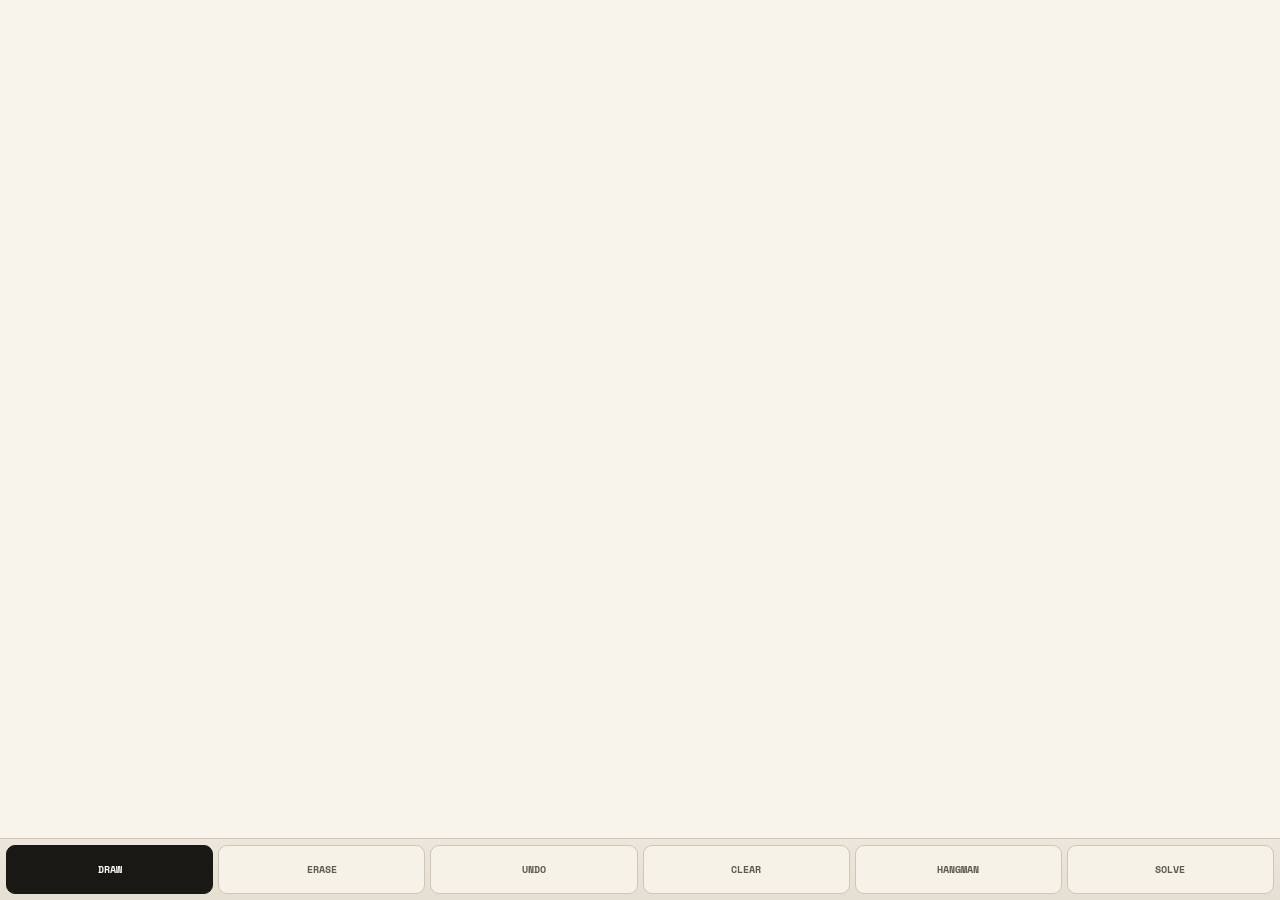
==== hangman.html @ 2e4f6cff "Add List Lab and version history UI" ====
<!doctype html>
<html lang="en">
<head>
  <meta charset="utf-8">
  <meta name="viewport" content="width=device-width, initial-scale=1, maximum-scale=1, user-scalable=no, viewport-fit=cover">
  <meta name="theme-color" content="#e9e3d7">
  <meta name="mobile-web-app-capable" content="yes">
  <meta name="apple-mobile-web-app-capable" content="yes">
  <meta name="apple-mobile-web-app-title" content="Hangman">
  <meta name="apple-mobile-web-app-status-bar-style" content="black-translucent">
  <meta name="format-detection" content="telephone=no">
  <meta name="color-scheme" content="light">
  <title>Hangman</title>
  <link rel="manifest" href="./hangman-manifest.json">
  <link rel="apple-touch-icon" sizes="192x192" href="./icon-192.png">
  <link rel="stylesheet" href="./hangman.css?v=2.1.0">
  <script defer src="./hangman.js?v=2.1.0"></script>
</head>
<body>
  <main id="frame">
    <section id="app" aria-label="Hangman drawing board">
      <canvas id="drawCanvas" aria-label="Drawing canvas"></canvas>
      <div id="promptToast" role="status" aria-live="polite"></div>
      <div id="toolbar" role="toolbar" aria-label="Drawing controls">
        <button class="tool-btn active" id="btnDraw" type="button" aria-pressed="true">Draw</button>
        <button class="tool-btn" id="btnErase" type="button" aria-pressed="false">Erase</button>
        <button class="tool-btn" id="btnUndo" type="button">Undo</button>
        <button class="tool-btn" id="btnClear" type="button">Clear</button>
        <button class="tool-btn" id="btnHangman" type="button">Hangman</button>
        <button class="tool-btn" id="btnSolve" type="button">Solve</button>
        <button class="tool-btn" id="btnExplore" type="button" hidden>Lab</button>
      </div>
      <div id="peek" aria-live="polite"></div>
      <div id="perfDot" aria-hidden="true">.</div>
    </section>
  </main>

  <section id="settingsPanel" class="overlay-panel" hidden aria-label="Settings">
    <div class="panel-header settings-header">
      <div>
        <h1>Settings</h1>
        <button id="versionButton" class="version-button" type="button">V2.1.0 · Jul 22, 2026</button>
      </div>
      <button class="panel-btn" id="closeSettings" type="button">Close</button>
    </div>

    <div class="panel-scroll">
      <section class="section">
        <h2>Active Word List</h2>
        <select id="listSelect" aria-label="Word list"></select>
        <button class="settings-action secondary" id="useList" type="button">Use Selected</button>
        <div id="firstLetter"></div>
      </section>

      <section class="section">
        <h2>Performance Framing</h2>
        <p class="section-copy">This wording defines what belongs in the list and is shown in Help.</p>
        <textarea id="framingInput" class="framing-input" rows="4" aria-label="Performance framing"></textarea>
        <button class="settings-action secondary" id="saveFraming" type="button">Save Framing</button>
      </section>

      <section class="section">
        <h2>Tree Style</h2>
        <p class="section-copy">Choose what the letter sequence should optimize. “Theatrical NOs” favors longer NO streaks without letting the tree grow excessively deep.</p>
        <select id="optimizerSelect" aria-label="Tree optimization mode">
          <option value="fastest">Fastest Average</option>
          <option value="balanced">Balanced Worst Case</option>
          <option value="moreNos">More NOs</option>
          <option value="longNoRuns">Theatrical NOs</option>
          <option value="custom">Custom</option>
        </select>
        <div id="customOptimizerFields" class="custom-grid" hidden>
          <label>Target total NOs
            <input id="customTargetNos" type="number" min="0" max="12" inputmode="numeric" value="5">
          </label>
          <label>Maximum questions
            <input id="customMaxQuestions" type="number" min="2" max="20" inputmode="numeric" value="9">
          </label>
        </div>
        <button class="settings-action" id="applyOptimizer" type="button">Apply Tree Style</button>
        <div id="treeSummary"></div>
      </section>

      <section class="section">
        <h2>List Lab</h2>
        <p class="section-copy">Inspect every possible performance path, find theatrical NO streaks, and catch words that do not match the framing.</p>
        <label class="setting-toggle">
          <input type="checkbox" id="exploreModeToggle">
          <span>
            <strong>Show Lab in the bottom menu</strong>
            <small>Keep it hidden during performance, or show it while tuning a list.</small>
          </span>
        </label>
        <button class="settings-action" id="openExploreSettings" type="button">Open List Lab</button>
      </section>

      <section class="section">
        <h2>Create New List</h2>
        <input id="newListName" autocomplete="off" autocapitalize="characters" placeholder="LIST NAME">
        <textarea id="newListWords" autocapitalize="characters" placeholder="PASTE WORDS (ONE PER LINE)"></textarea>
        <button class="settings-action secondary" id="createListBtn" type="button">Create List</button>
      </section>

      <section class="section">
        <h2>Add Word To Current List</h2>
        <input id="addWordInput" autocomplete="off" autocapitalize="characters" placeholder="TYPE WORD AND PRESS ENTER">
      </section>

      <section class="section">
        <h2>Words</h2>
        <div id="wordView"></div>
      </section>
    </div>
  </section>

  <section id="explorePanel" class="overlay-panel" hidden aria-label="List Lab">
    <div class="panel-header explore-header">
      <button class="panel-btn" id="exploreBack" type="button">Done</button>
      <div id="exploreTitle">List Lab</div>
      <button class="panel-btn" id="exploreClose" type="button">Close</button>
    </div>

    <div class="lab-tabs" role="tablist" aria-label="List Lab views">
      <button id="labTab" class="lab-tab active" type="button" role="tab" aria-selected="true">Analyze</button>
      <button id="practiceTab" class="lab-tab" type="button" role="tab" aria-selected="false">Practice</button>
    </div>

    <div id="labView" class="explore-content lab-view">
      <div id="labFraming" class="lab-framing"></div>
      <div id="labStats" class="stat-grid"></div>

      <div class="lab-toolbar">
        <input id="labSearch" type="search" placeholder="Search words" aria-label="Search words">
        <select id="labSort" aria-label="Sort words">
          <option value="longestNo">Longest NO streak</option>
          <option value="totalNo">Total NOs</option>
          <option value="questions">Most questions</option>
          <option value="openingNo">Opening NO streak</option>
          <option value="alphabetical">Alphabetical</option>
        </select>
      </div>

      <div class="filter-grid">
        <label>Minimum longest NO streak
          <input id="filterMinNoRun" type="number" min="0" inputmode="numeric" placeholder="Any">
        </label>
        <label>Maximum questions
          <input id="filterMaxQuestions" type="number" min="0" inputmode="numeric" placeholder="Any">
        </label>
        <label class="check-filter"><input id="filterAmbiguous" type="checkbox"> Ambiguous only</label>
        <label class="check-filter"><input id="filterFraming" type="checkbox"> Framing issues only</label>
      </div>

      <div id="labResultCount" class="result-count"></div>
      <div id="labWordList" class="lab-word-list"></div>
    </div>

    <div id="practiceView" class="explore-content practice-view" hidden>
      <div id="exploreStatus"></div>
      <div id="exploreHint">Choose the answer for the spectator's word.</div>
      <div id="explorePath" aria-label="Answer path"></div>
      <div id="exploreQuestion"></div>
      <div id="exploreLeafCard">
        <div class="leaf-label" id="exploreLeafLabel">MATCH</div>
        <div class="leaf-word" id="exploreLeafWord"></div>
        <div id="exploreLeafDetail"></div>
        <button class="panel-btn" id="exploreRestart" type="button">Start Over</button>
      </div>
      <div id="exploreBranches">
        <button type="button" class="explore-card yes-card" id="exploreYesCard">
          <span class="card-label">YES</span>
          <span class="card-rule" id="exploreYesRule"></span>
          <span class="card-next" id="exploreYesNext"></span>
          <span class="card-count" id="exploreYesCount"></span>
          <span class="card-leaf" id="exploreYesLeaf"></span>
        </button>
        <button type="button" class="explore-card no-card" id="exploreNoCard">
          <span class="card-label">NO</span>
          <span class="card-rule" id="exploreNoRule"></span>
          <span class="card-next" id="exploreNoNext"></span>
          <span class="card-count" id="exploreNoCount"></span>
          <span class="card-leaf" id="exploreNoLeaf"></span>
        </button>
      </div>
      <div id="exploreWordList">
        <div class="explore-words-header" id="exploreWordsHeader"></div>
        <div class="explore-words-grid" id="exploreWordsGrid"></div>
      </div>
    </div>
  </section>

  <section id="wordDetailPanel" class="overlay-panel detail-panel" hidden aria-label="Word path details">
    <div class="panel-header">
      <div>
        <h1 id="detailWord">WORD</h1>
        <div id="detailSummary" class="version"></div>
      </div>
      <button class="panel-btn" id="closeWordDetail" type="button">Done</button>
    </div>
    <div class="panel-scroll">
      <div id="detailMetrics" class="stat-grid"></div>
      <section class="section">
        <h2>Answer Pattern</h2>
        <div id="detailPattern" class="answer-pattern"></div>
      </section>
      <section class="section">
        <h2>Question Path</h2>
        <div id="detailPath" class="detail-path"></div>
      </section>
      <section class="section">
        <h2>List Fit</h2>
        <div id="detailFlags"></div>
      </section>
    </div>
  </section>

  <section id="versionPanel" class="overlay-panel version-panel" hidden aria-label="Version history">
    <div class="panel-header">
      <div>
        <h1>Version History</h1>
        <div class="version">Current: V2.1.0</div>
      </div>
      <button class="panel-btn" id="closeVersion" type="button">Done</button>
    </div>
    <div class="panel-scroll changelog">
      <article>
        <h2>V2.1.0 · Jul 22, 2026</h2>
        <p>Added List Lab analytics, theatrical NO optimization, framing checks, answer grouping, safe hidden gestures, automatic first-letter prompting, and accurate group-based Undo.</p>
      </article>
      <article>
        <h2>V2.0.0 · Jul 22, 2026</h2>
        <p>Rebuilt the app as a full-screen PWA with iPhone safe-area handling, orientation-safe canvas resizing, separate CSS and JavaScript files, and improved offline caching.</p>
      </article>
      <article>
        <h2>V1.3.0 · Jun 11, 2026</h2>
        <p>Added the original decision-tree explorer, list management, and basic decision-depth statistics.</p>
      </article>
    </div>
  </section>

  <section id="helpOverlay" class="overlay-panel help-panel" hidden aria-label="Help">
    <div class="help-content">
      <h1>Quick Start</h1>
      <p id="helpFraming"></p>
      <p>Tap <strong>Hangman</strong> to begin. The first question appears briefly near the bottom of the board.</p>
      <p>Ask whether that letter appears anywhere in the spectator's word.</p>
      <p>For <strong>NO</strong>, begin drawing the next hangman part in the upper area. For <strong>YES</strong>, begin writing the letter in the lower area.</p>
      <p>All strokes started in the same area within a short pause count as one answer group. The tree advances once per group.</p>
      <p>While your finger is touching the screen, the next letter—or final word—appears secretly near the bottom controls. Remember it before lifting your finger.</p>
      <p><strong>Undo</strong> removes the complete previous answer group and returns to the previous question.</p>
      <p><strong>Solve</strong> removes the lower YES writing and exits performance mode. <strong>Clear</strong> empties the board and exits performance mode.</p>
      <h2>Hidden Controls</h2>
      <p>Double-tap the top-left corner for Help. Double-tap the top-right corner for Settings. Those corner taps never draw or advance the tree.</p>
    </div>
    <button class="panel-btn help-close" id="closeHelp" type="button">Done</button>
  </section>

  <noscript>This app requires JavaScript.</noscript>
</body>
</html>
---- hangman.css ----
@import url('https://fonts.googleapis.com/css2?family=Caveat:wght@400;600;700&family=Space+Mono:wght@400;700&display=swap');

:root {
  color-scheme: light;
  --bg: #f4efe6;
  --paper: #f8f4ec;
  --ink: #1a1814;
  --muted: #706a60;
  --faint: #cfc6b6;
  --toolbar: #ece6dc;
  --app-height: 100vh;
  --toolbar-height: 62px;
  --safe-top: env(safe-area-inset-top, 0px);
  --safe-right: env(safe-area-inset-right, 0px);
  --safe-bottom: env(safe-area-inset-bottom, 0px);
  --safe-left: env(safe-area-inset-left, 0px);
}

@supports (height: 100dvh) {
  :root { --app-height: 100dvh; }
}

* {
  box-sizing: border-box;
  margin: 0;
  padding: 0;
  -webkit-tap-highlight-color: transparent;
}

html {
  width: 100%;
  height: 100%;
  background: #e9e3d7;
  overflow: hidden;
  overscroll-behavior: none;
  -webkit-text-size-adjust: 100%;
  text-size-adjust: 100%;
}

body {
  position: fixed;
  inset: 0;
  width: 100%;
  height: var(--app-height);
  overflow: hidden;
  overscroll-behavior: none;
  background: #e9e3d7;
  color: var(--ink);
  font-family: 'Caveat', cursive;
}

button,
input,
select,
textarea {
  font: inherit;
}

button,
select,
input,
textarea {
  touch-action: manipulation;
}

button:focus-visible,
input:focus-visible,
select:focus-visible,
textarea:focus-visible {
  outline: 3px solid rgba(26, 24, 20, .32);
  outline-offset: 2px;
}

[hidden] { display: none !important; }

#frame {
  position: fixed;
  inset: 0;
  width: 100%;
  height: var(--app-height);
  padding-top: var(--safe-top);
  padding-right: var(--safe-right);
  padding-left: var(--safe-left);
  background: #e9e3d7;
  overflow: hidden;
}

#app {
  position: relative;
  width: 100%;
  height: 100%;
  min-width: 0;
  min-height: 0;
  display: flex;
  flex-direction: column;
  overflow: hidden;
  background: var(--paper);
  isolation: isolate;
}

#drawCanvas {
  display: block;
  flex: 1 1 auto;
  width: 100%;
  min-width: 0;
  min-height: 0;
  background: var(--paper);
  cursor: crosshair;
  touch-action: none;
  user-select: none;
  -webkit-user-select: none;
}

#toolbar {
  position: relative;
  z-index: 5;
  flex: 0 0 auto;
  display: grid;
  grid-template-columns: repeat(6, minmax(0, 1fr));
  gap: 5px;
  min-height: var(--toolbar-height);
  padding: 6px 6px max(6px, var(--safe-bottom));
  border-top: 1px solid var(--faint);
  background: linear-gradient(var(--toolbar), #e6dfd3);
}

#toolbar.explore-enabled {
  grid-template-columns: repeat(7, minmax(0, 1fr));
}

.tool-btn,
.panel-btn,
.settings-action {
  border: 1px solid var(--faint);
  border-radius: 9px;
  color: #5f5a52;
  background: #f7f2e8;
  font-family: 'Space Mono', monospace;
  font-weight: 700;
  cursor: pointer;
  user-select: none;
  -webkit-user-select: none;
}

.tool-btn {
  width: 100%;
  min-width: 0;
  min-height: 44px;
  padding: 6px 2px;
  overflow: hidden;
  color: #5f5a52;
  font-size: clamp(8px, 2.35vw, 10px);
  line-height: 1;
  text-align: center;
  text-overflow: ellipsis;
  text-transform: uppercase;
  white-space: nowrap;
}

.tool-btn.active {
  border-color: var(--ink);
  background: var(--ink);
  color: #fff8ee;
}

.tool-btn:active,
.panel-btn:active,
.settings-action:active,
.explore-card:active {
  transform: scale(.98);
}

#peek,
#perfDot {
  position: absolute;
  z-index: 4;
  bottom: calc(var(--toolbar-height) + 3px);
  pointer-events: none;
  font-family: 'Space Mono', monospace;
  color: #666;
  opacity: 0;
}

#peek {
  right: max(6px, var(--safe-right));
  max-width: 80%;
  overflow: hidden;
  font-size: 10px;
  font-weight: 700;
  letter-spacing: .04em;
  text-overflow: ellipsis;
  white-space: nowrap;
}

#perfDot {
  left: max(8px, var(--safe-left));
  font-size: 14px;
}

#peek.show { opacity: 1; }
#perfDot.show { opacity: .9; }

.overlay-panel {
  position: fixed;
  inset: 0;
  z-index: 500;
  width: 100%;
  height: var(--app-height);
  min-width: 0;
  min-height: 0;
  overflow: hidden;
  background: var(--bg);
  padding-top: var(--safe-top);
  padding-right: var(--safe-right);
  padding-bottom: var(--safe-bottom);
  padding-left: var(--safe-left);
}

#settingsPanel,
#explorePanel {
  display: flex;
  flex-direction: column;
}

.panel-header {
  position: relative;
  z-index: 2;
  flex: 0 0 auto;
  display: flex;
  align-items: center;
  justify-content: space-between;
  gap: 10px;
  min-height: 58px;
  padding: 10px 14px;
  border-bottom: 1px solid var(--faint);
  background: rgba(244, 239, 230, .97);
}

.panel-header h1,
#exploreTitle {
  font-family: 'Space Mono', monospace;
  font-size: 15px;
  font-weight: 700;
}

.version {
  margin-top: 2px;
  color: #928b80;
  font-family: 'Space Mono', monospace;
  font-size: 9px;
}

.panel-btn {
  min-height: 40px;
  padding: 7px 11px;
  font-size: 11px;
}

.panel-scroll,
.explore-content {
  flex: 1 1 auto;
  min-height: 0;
  overflow-y: auto;
  overscroll-behavior: contain;
  -webkit-overflow-scrolling: touch;
}

.panel-scroll {
  padding: 18px 18px 30px;
}

.section { margin-bottom: 28px; }
.section:last-child { margin-bottom: 0; }

.section h2 {
  margin-bottom: 8px;
  font-family: 'Space Mono', monospace;
  font-size: 14px;
}

.section-copy {
  margin-bottom: 10px;
  color: var(--muted);
  font-family: 'Space Mono', monospace;
  font-size: 11px;
  line-height: 1.5;
}

.settings-action {
  width: 100%;
  min-height: 46px;
  margin-top: 10px;
  padding: 9px 12px;
  border-color: var(--ink);
  background: var(--ink);
  color: #fff;
  font-size: 12px;
}

.settings-action.secondary {
  border-color: var(--faint);
  background: #fff;
  color: var(--ink);
}

.setting-toggle {
  display: flex;
  align-items: flex-start;
  gap: 10px;
  padding: 11px;
  border: 1px solid var(--faint);
  border-radius: 10px;
  background: #fff;
  cursor: pointer;
  font-family: 'Space Mono', monospace;
  font-size: 11px;
}

.setting-toggle input {
  flex: 0 0 auto;
  width: 19px;
  height: 19px;
  margin-top: 1px;
}

.setting-toggle strong,
.setting-toggle small { display: block; }

.setting-toggle small {
  margin-top: 4px;
  color: #888;
  font-size: 10px;
  font-weight: 400;
  line-height: 1.4;
}

#treeSummary,
#wordView,
#depthStats,
#firstLetter {
  border: 1px solid var(--faint);
  border-radius: 9px;
  background: #fff;
  font-family: 'Space Mono', monospace;
  font-size: 11px;
  line-height: 1.5;
}

#treeSummary { margin-bottom: 10px; padding: 10px; }
#wordView { max-height: 220px; overflow: auto; padding: 8px; }
#depthStats { margin-top: 8px; padding: 9px; }
#firstLetter { display: inline-block; margin-top: 8px; padding: 7px; }

#listSelect,
#addWordInput,
#newListName,
#newListWords {
  width: 100%;
  border: 1px solid var(--faint);
  border-radius: 9px;
  background: #fff;
  color: var(--ink);
  font-family: 'Space Mono', monospace;
  font-size: 12px;
}

#listSelect,
#addWordInput,
#newListName {
  min-height: 46px;
  padding: 8px 10px;
}

#addWordInput,
#newListName { margin-top: 6px; }

#newListWords {
  min-height: 150px;
  margin-top: 8px;
  padding: 10px;
  resize: vertical;
}

.explore-header {
  display: grid;
  grid-template-columns: minmax(74px, 1fr) minmax(120px, 2fr) minmax(74px, 1fr);
}

#exploreTitle { text-align: center; }

.explore-content {
  display: flex;
  flex-direction: column;
  padding: 12px 14px 18px;
}

#exploreStatus {
  flex: 0 0 auto;
  color: #555;
  font-family: 'Space Mono', monospace;
  font-size: 11px;
  font-weight: 700;
  text-align: center;
}

#exploreHint {
  flex: 0 0 auto;
  margin: 4px 0 8px;
  color: #888;
  font-family: 'Space Mono', monospace;
  font-size: 10px;
  line-height: 1.4;
  text-align: center;
}

#explorePath {
  flex: 0 0 auto;
  min-height: 21px;
  margin-bottom: 8px;
  padding-bottom: 2px;
  overflow-x: auto;
  color: #888;
  font-family: 'Space Mono', monospace;
  font-size: 11px;
  white-space: nowrap;
  touch-action: pan-x;
  -webkit-overflow-scrolling: touch;
}

.path-item {
  display: inline-block;
  margin: 0 1px;
  padding: 2px 6px;
  border-radius: 5px;
  background: #e6dfd3;
  font-weight: 700;
}

.path-item.yes { background: #c8eac8; color: #2a6b2a; }
.path-item.no { background: #f5c8c8; color: #8b1a1a; }
.path-sep { margin: 0 2px; color: #bbb; }

#exploreQuestion {
  flex: 0 0 auto;
  margin-bottom: 10px;
  padding: 14px 8px;
  border: 2px solid var(--faint);
  border-radius: 12px;
  background: #fff;
  font-family: 'Space Mono', monospace;
  font-size: clamp(16px, 5vw, 20px);
  font-weight: 700;
  letter-spacing: .01em;
  text-align: center;
}

#exploreBranches {
  flex: 0 0 auto;
  display: flex;
  gap: 10px;
  margin-bottom: 10px;
}

.explore-card {
  flex: 1 1 0;
  min-width: 0;
  min-height: 118px;
  display: flex;
  flex-direction: column;
  align-items: center;
  justify-content: center;
  gap: 5px;
  padding: 12px 8px;
  border: 2px solid var(--faint);
  border-radius: 14px;
  background: #fff;
  color: inherit;
  cursor: pointer;
  user-select: none;
  -webkit-user-select: none;
}

.yes-card { border-color: #a0d8a0; }
.no-card { border-color: #e8a8a8; }

.card-label,
.card-next,
.card-count,
.card-rule,
.card-leaf {
  font-family: 'Space Mono', monospace;
  text-align: center;
}

.card-label { font-size: 13px; font-weight: 700; }
.yes-card .card-label { color: #2a6b2a; }
.no-card .card-label { color: #8b1a1a; }
.card-next { color: var(--ink); font-size: 18px; font-weight: 700; }
.card-count { color: #888; font-size: 11px; }
.card-rule { min-height: 14px; color: #777; font-size: 10px; }
.card-leaf { color: #555; font-size: 12px; overflow-wrap: anywhere; }

#exploreWordList {
  flex: 1 1 auto;
  min-height: 90px;
  overflow-y: auto;
  padding: 9px 10px;
  border: 1px solid var(--faint);
  border-radius: 10px;
  background: #fff;
  overscroll-behavior: contain;
  touch-action: pan-y;
  -webkit-overflow-scrolling: touch;
}

.explore-words-header {
  margin-bottom: 6px;
  color: #888;
  font-family: 'Space Mono', monospace;
  font-size: 11px;
}

.explore-words-grid {
  display: flex;
  flex-wrap: wrap;
  gap: 4px;
}

.explore-word {
  padding: 3px 6px;
  border-radius: 5px;
  background: #f0ece3;
  color: var(--ink);
  font-family: 'Space Mono', monospace;
  font-size: 11px;
}

#exploreLeafCard {
  flex: 0 0 auto;
  display: none;
  margin-bottom: 10px;
  padding: 18px;
  border: 2px solid #a0d8a0;
  border-radius: 14px;
  background: #fff;
  text-align: center;
}

#exploreLeafCard .leaf-label {
  margin-bottom: 4px;
  color: #888;
  font-family: 'Space Mono', monospace;
  font-size: 11px;
}

#exploreLeafCard .leaf-word {
  color: var(--ink);
  font-family: 'Space Mono', monospace;
  font-size: 22px;
  font-weight: 700;
  letter-spacing: .06em;
  overflow-wrap: anywhere;
}

#exploreLeafDetail {
  margin-top: 6px;
  color: #777;
  font-family: 'Space Mono', monospace;
  font-size: 11px;
  line-height: 1.5;
}

#exploreRestart { margin-top: 12px; }

.help-panel {
  z-index: 999;
  display: flex;
  align-items: center;
  justify-content: center;
  padding: calc(var(--safe-top) + 18px) calc(var(--safe-right) + 18px) calc(var(--safe-bottom) + 18px) calc(var(--safe-left) + 18px);
  background: rgba(0, 0, 0, .84);
}

.help-content {
  width: min(100%, 460px);
  max-height: min(72vh, 620px);
  overflow-y: auto;
  padding: 20px;
  border-radius: 14px;
  background: rgba(20, 20, 20, .94);
  color: #fff;
  font-family: 'Space Mono', monospace;
  font-size: 12px;
  line-height: 1.6;
  -webkit-overflow-scrolling: touch;
}

.help-content h1 { margin-bottom: 12px; font-size: 16px; }
.help-content p + p { margin-top: 11px; }

.help-close {
  position: absolute;
  top: calc(var(--safe-top) + 14px);
  right: calc(var(--safe-right) + 14px);
}

noscript {
  position: fixed;
  inset: 0;
  display: grid;
  place-items: center;
  padding: 24px;
  background: var(--bg);
  font-family: system-ui, sans-serif;
}

@media (max-width: 430px) {
  #toolbar.explore-enabled {
    grid-template-columns: repeat(4, minmax(0, 1fr));
  }
}

@media (max-width: 350px) {
  #toolbar,
  #toolbar.explore-enabled {
    grid-template-columns: repeat(3, minmax(0, 1fr));
  }
}

@media (orientation: landscape) and (max-height: 520px) {
  :root { --toolbar-height: 54px; }

  #toolbar,
  #toolbar.explore-enabled {
    grid-template-columns: repeat(7, minmax(0, 1fr));
    padding-top: 4px;
    gap: 4px;
  }

  .tool-btn { min-height: 40px; }
  .panel-header { min-height: 50px; padding-top: 6px; padding-bottom: 6px; }
  .explore-content { padding-top: 7px; }
  #exploreQuestion { padding: 8px; margin-bottom: 7px; }
  #exploreBranches { margin-bottom: 7px; }
  .explore-card { min-height: 82px; padding: 7px; }
  #exploreHint { margin-bottom: 5px; }
}

@media (display-mode: standalone), (display-mode: fullscreen) {
  body,
  #frame,
  .overlay-panel {
    height: 100dvh;
  }
}

@media (prefers-reduced-motion: reduce) {
  *, *::before, *::after {
    scroll-behavior: auto !important;
    transition-duration: .01ms !important;
    animation-duration: .01ms !important;
    animation-iteration-count: 1 !important;
  }
}
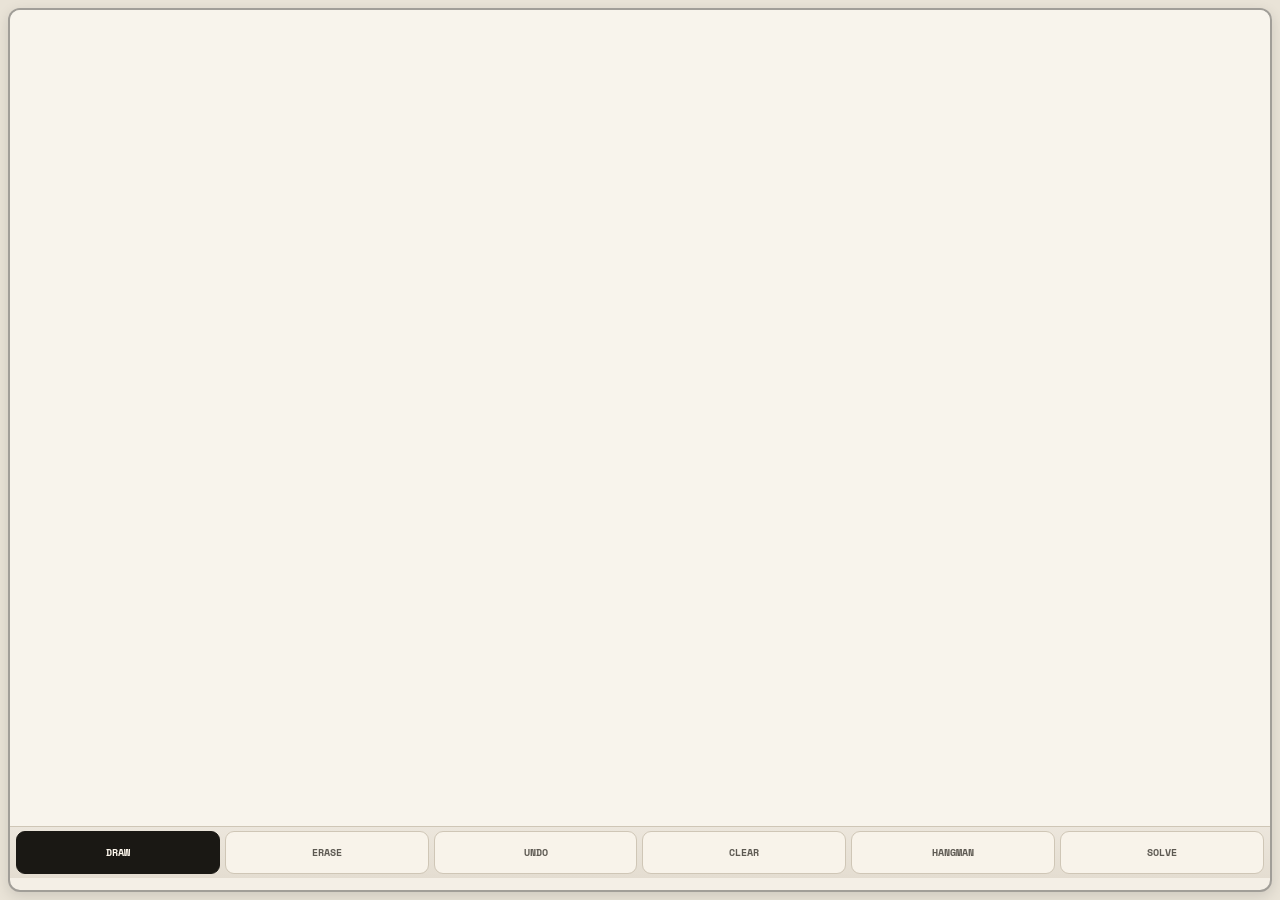
==== commit 4ae31ed8: "Add performance input and omission controls" ====
--- a/hangman.html
+++ b/hangman.html
@@ -2,7 +2,7 @@
 <html lang="en">
 <head>
   <meta charset="utf-8">
-  <meta name="viewport" content="width=device-width, initial-scale=1, maximum-scale=1, user-scalable=no, viewport-fit=cover">
+  <meta name="viewport" content="width=device-width,initial-scale=1,maximum-scale=1,user-scalable=no,viewport-fit=cover">
   <meta name="theme-color" content="#e9e3d7">
   <meta name="mobile-web-app-capable" content="yes">
   <meta name="apple-mobile-web-app-capable" content="yes">
@@ -13,14 +13,13 @@
   <title>Hangman</title>
   <link rel="manifest" href="./hangman-manifest.json">
   <link rel="apple-touch-icon" sizes="192x192" href="./icon-192.png">
-  <link rel="stylesheet" href="./hangman.css?v=2.1.0">
-  <script defer src="./hangman.js?v=2.1.0"></script>
+  <link rel="stylesheet" href="./hangman.css?v=2.2.0">
+  <script defer src="./hangman.js?v=2.2.0"></script>
 </head>
 <body>
   <main id="frame">
     <section id="app" aria-label="Hangman drawing board">
       <canvas id="drawCanvas" aria-label="Drawing canvas"></canvas>
-      <div id="promptToast" role="status" aria-live="polite"></div>
       <div id="toolbar" role="toolbar" aria-label="Drawing controls">
         <button class="tool-btn active" id="btnDraw" type="button" aria-pressed="true">Draw</button>
         <button class="tool-btn" id="btnErase" type="button" aria-pressed="false">Erase</button>
@@ -39,7 +38,7 @@
     <div class="panel-header settings-header">
       <div>
         <h1>Settings</h1>
-        <button id="versionButton" class="version-button" type="button">V2.1.0 · Jul 22, 2026</button>
+        <button id="versionButton" class="version-button" type="button">V2.2.0 · Jul 22, 2026</button>
       </div>
       <button class="panel-btn" id="closeSettings" type="button">Close</button>
     </div>
@@ -53,15 +52,59 @@
       </section>
 
       <section class="section">
+        <h2>Performance Inputs</h2>
+        <p class="section-copy">Optional information can narrow the list before the letter questions begin.</p>
+        <label class="field-label">Length information
+          <select id="lengthMode">
+            <option value="none">None</option>
+            <option value="exact">Classic exact length — draw blanks</option>
+            <option value="bucket">Short / medium / long bucket</option>
+          </select>
+        </label>
+        <div id="bucketFields" class="custom-grid" hidden>
+          <label>Short maximum
+            <input id="shortMax" type="number" min="2" max="20" inputmode="numeric" value="5">
+          </label>
+          <label>Medium maximum
+            <input id="mediumMax" type="number" min="3" max="30" inputmode="numeric" value="7">
+          </label>
+        </div>
+        <label class="setting-toggle compact-toggle">
+          <input type="checkbox" id="vowelModeToggle">
+          <span><strong>Use 1 / 2 / 3+ distinct-vowel input</strong><small>Counts different vowels present, not repeated vowel letters.</small></span>
+        </label>
+        <div id="inputModeDescription" class="info-box"></div>
+        <button class="settings-action" id="saveInputMode" type="button">Save Performance Inputs</button>
+      </section>
+
+      <section class="section">
+        <h2>Word Eligibility</h2>
+        <p class="section-copy">Rules omit words from performances without deleting them. Individual words can also be omitted below.</p>
+        <div class="custom-grid">
+          <label>Minimum letters
+            <input id="minLetters" type="number" min="1" max="30" inputmode="numeric" value="4">
+          </label>
+          <label>Maximum letters
+            <input id="maxLetters" type="number" min="0" max="40" inputmode="numeric" placeholder="No maximum">
+          </label>
+        </div>
+        <label class="check-row"><input id="omitPlurals" type="checkbox"> Omit likely plurals</label>
+        <label class="check-row"><input id="omitBrands" type="checkbox"> Omit likely brands</label>
+        <label class="check-row"><input id="omitLarge" type="checkbox"> Omit likely non-handheld objects</label>
+        <label class="check-row"><input id="omitAmbiguous" type="checkbox"> Omit indistinguishable letter-set collisions</label>
+        <button class="settings-action" id="applyEligibility" type="button">Apply Eligibility Rules</button>
+        <div id="eligibilitySummary" class="info-box"></div>
+      </section>
+
+      <section class="section">
         <h2>Performance Framing</h2>
-        <p class="section-copy">This wording defines what belongs in the list and is shown in Help.</p>
+        <p class="section-copy">This wording defines what belongs in the list and appears in Help.</p>
         <textarea id="framingInput" class="framing-input" rows="4" aria-label="Performance framing"></textarea>
         <button class="settings-action secondary" id="saveFraming" type="button">Save Framing</button>
       </section>
 
       <section class="section">
         <h2>Tree Style</h2>
-        <p class="section-copy">Choose what the letter sequence should optimize. “Theatrical NOs” favors longer NO streaks without letting the tree grow excessively deep.</p>
         <select id="optimizerSelect" aria-label="Tree optimization mode">
           <option value="fastest">Fastest Average</option>
           <option value="balanced">Balanced Worst Case</option>
@@ -69,6 +112,7 @@
           <option value="longNoRuns">Theatrical NOs</option>
           <option value="custom">Custom</option>
         </select>
+        <div id="optimizerDescription" class="info-box"></div>
         <div id="customOptimizerFields" class="custom-grid" hidden>
           <label>Target total NOs
             <input id="customTargetNos" type="number" min="0" max="12" inputmode="numeric" value="5">
@@ -83,13 +127,10 @@
 
       <section class="section">
         <h2>List Lab</h2>
-        <p class="section-copy">Inspect every possible performance path, find theatrical NO streaks, and catch words that do not match the framing.</p>
+        <p class="section-copy">Inspect performance paths, NO streaks, ambiguous words, and framing issues.</p>
         <label class="setting-toggle">
           <input type="checkbox" id="exploreModeToggle">
-          <span>
-            <strong>Show Lab in the bottom menu</strong>
-            <small>Keep it hidden during performance, or show it while tuning a list.</small>
-          </span>
+          <span><strong>Show Lab in the bottom menu</strong><small>Keep it hidden while performing.</small></span>
         </label>
         <button class="settings-action" id="openExploreSettings" type="button">Open List Lab</button>
       </section>
@@ -97,7 +138,7 @@
       <section class="section">
         <h2>Create New List</h2>
         <input id="newListName" autocomplete="off" autocapitalize="characters" placeholder="LIST NAME">
-        <textarea id="newListWords" autocapitalize="characters" placeholder="PASTE WORDS (ONE PER LINE)"></textarea>
+        <textarea id="newListWords" autocapitalize="characters" placeholder="PASTE WORDS — ONE PER LINE"></textarea>
         <button class="settings-action secondary" id="createListBtn" type="button">Create List</button>
       </section>
 
@@ -108,6 +149,7 @@
 
       <section class="section">
         <h2>Words</h2>
+        <p class="section-copy">Omit is reversible. Delete permanently removes the word from this saved list.</p>
         <div id="wordView"></div>
       </section>
     </div>
@@ -119,7 +161,6 @@
       <div id="exploreTitle">List Lab</div>
       <button class="panel-btn" id="exploreClose" type="button">Close</button>
     </div>
-
     <div class="lab-tabs" role="tablist" aria-label="List Lab views">
       <button id="labTab" class="lab-tab active" type="button" role="tab" aria-selected="true">Analyze</button>
       <button id="practiceTab" class="lab-tab" type="button" role="tab" aria-selected="false">Practice</button>
@@ -128,9 +169,8 @@
     <div id="labView" class="explore-content lab-view">
       <div id="labFraming" class="lab-framing"></div>
       <div id="labStats" class="stat-grid"></div>
-
       <div class="lab-toolbar">
-        <input id="labSearch" type="search" placeholder="Search words" aria-label="Search words">
+        <input id="labSearch" type="search" placeholder="Search active words" aria-label="Search words">
         <select id="labSort" aria-label="Sort words">
           <option value="longestNo">Longest NO streak</option>
           <option value="totalNo">Total NOs</option>
@@ -139,18 +179,12 @@
           <option value="alphabetical">Alphabetical</option>
         </select>
       </div>
-
       <div class="filter-grid">
-        <label>Minimum longest NO streak
-          <input id="filterMinNoRun" type="number" min="0" inputmode="numeric" placeholder="Any">
-        </label>
-        <label>Maximum questions
-          <input id="filterMaxQuestions" type="number" min="0" inputmode="numeric" placeholder="Any">
-        </label>
+        <label>Minimum longest NO streak<input id="filterMinNoRun" type="number" min="0" inputmode="numeric" placeholder="Any"></label>
+        <label>Maximum questions<input id="filterMaxQuestions" type="number" min="0" inputmode="numeric" placeholder="Any"></label>
         <label class="check-filter"><input id="filterAmbiguous" type="checkbox"> Ambiguous only</label>
         <label class="check-filter"><input id="filterFraming" type="checkbox"> Framing issues only</label>
       </div>
-
       <div id="labResultCount" class="result-count"></div>
       <div id="labWordList" class="lab-word-list"></div>
     </div>
@@ -167,74 +201,30 @@
         <button class="panel-btn" id="exploreRestart" type="button">Start Over</button>
       </div>
       <div id="exploreBranches">
-        <button type="button" class="explore-card yes-card" id="exploreYesCard">
-          <span class="card-label">YES</span>
-          <span class="card-rule" id="exploreYesRule"></span>
-          <span class="card-next" id="exploreYesNext"></span>
-          <span class="card-count" id="exploreYesCount"></span>
-          <span class="card-leaf" id="exploreYesLeaf"></span>
-        </button>
-        <button type="button" class="explore-card no-card" id="exploreNoCard">
-          <span class="card-label">NO</span>
-          <span class="card-rule" id="exploreNoRule"></span>
-          <span class="card-next" id="exploreNoNext"></span>
-          <span class="card-count" id="exploreNoCount"></span>
-          <span class="card-leaf" id="exploreNoLeaf"></span>
-        </button>
-      </div>
-      <div id="exploreWordList">
-        <div class="explore-words-header" id="exploreWordsHeader"></div>
-        <div class="explore-words-grid" id="exploreWordsGrid"></div>
-      </div>
+        <button type="button" class="explore-card yes-card" id="exploreYesCard"><span class="card-label">YES</span><span class="card-rule" id="exploreYesRule"></span><span class="card-next" id="exploreYesNext"></span><span class="card-count" id="exploreYesCount"></span><span class="card-leaf" id="exploreYesLeaf"></span></button>
+        <button type="button" class="explore-card no-card" id="exploreNoCard"><span class="card-label">NO</span><span class="card-rule" id="exploreNoRule"></span><span class="card-next" id="exploreNoNext"></span><span class="card-count" id="exploreNoCount"></span><span class="card-leaf" id="exploreNoLeaf"></span></button>
+      </div>
+      <div id="exploreWordList"><div class="explore-words-header" id="exploreWordsHeader"></div><div class="explore-words-grid" id="exploreWordsGrid"></div></div>
     </div>
   </section>
 
   <section id="wordDetailPanel" class="overlay-panel detail-panel" hidden aria-label="Word path details">
-    <div class="panel-header">
-      <div>
-        <h1 id="detailWord">WORD</h1>
-        <div id="detailSummary" class="version"></div>
-      </div>
-      <button class="panel-btn" id="closeWordDetail" type="button">Done</button>
-    </div>
+    <div class="panel-header"><div><h1 id="detailWord">WORD</h1><div id="detailSummary" class="version"></div></div><button class="panel-btn" id="closeWordDetail" type="button">Done</button></div>
     <div class="panel-scroll">
       <div id="detailMetrics" class="stat-grid"></div>
-      <section class="section">
-        <h2>Answer Pattern</h2>
-        <div id="detailPattern" class="answer-pattern"></div>
-      </section>
-      <section class="section">
-        <h2>Question Path</h2>
-        <div id="detailPath" class="detail-path"></div>
-      </section>
-      <section class="section">
-        <h2>List Fit</h2>
-        <div id="detailFlags"></div>
-      </section>
+      <section class="section"><h2>Answer Pattern</h2><div id="detailPattern" class="answer-pattern"></div></section>
+      <section class="section"><h2>Question Path</h2><div id="detailPath" class="detail-path"></div></section>
+      <section class="section"><h2>List Fit</h2><div id="detailFlags"></div></section>
     </div>
   </section>
 
   <section id="versionPanel" class="overlay-panel version-panel" hidden aria-label="Version history">
-    <div class="panel-header">
-      <div>
-        <h1>Version History</h1>
-        <div class="version">Current: V2.1.0</div>
-      </div>
-      <button class="panel-btn" id="closeVersion" type="button">Done</button>
-    </div>
+    <div class="panel-header"><div><h1>Version History</h1><div class="version">Current: V2.2.0</div></div><button class="panel-btn" id="closeVersion" type="button">Done</button></div>
     <div class="panel-scroll changelog">
-      <article>
-        <h2>V2.1.0 · Jul 22, 2026</h2>
-        <p>Added List Lab analytics, theatrical NO optimization, framing checks, answer grouping, safe hidden gestures, automatic first-letter prompting, and accurate group-based Undo.</p>
-      </article>
-      <article>
-        <h2>V2.0.0 · Jul 22, 2026</h2>
-        <p>Rebuilt the app as a full-screen PWA with iPhone safe-area handling, orientation-safe canvas resizing, separate CSS and JavaScript files, and improved offline caching.</p>
-      </article>
-      <article>
-        <h2>V1.3.0 · Jun 11, 2026</h2>
-        <p>Added the original decision-tree explorer, list management, and basic decision-depth statistics.</p>
-      </article>
+      <article><h2>V2.2.0 · Jul 22, 2026</h2><p>Added Classic Length Mode, short/medium/long length buckets, optional 1/2/3+ distinct-vowel input, reversible omission rules, separate Delete and Omit controls, and definitions for every tree style. The reveal strip now keeps a constant background so only the hidden text changes.</p></article>
+      <article><h2>V2.1.1 · Jul 22, 2026</h2><p>Removed the first-letter toast and moved the final-word reveal beneath the controls.</p></article>
+      <article><h2>V2.1.0 · Jul 22, 2026</h2><p>Added List Lab analytics, theatrical NO optimization, framing checks, answer grouping, safe hidden gestures, and accurate group-based Undo.</p></article>
+      <article><h2>V2.0.0 · Jul 22, 2026</h2><p>Rebuilt the app as a full-screen PWA with safe-area handling, orientation-safe canvas resizing, and offline caching.</p></article>
     </div>
   </section>
 
@@ -242,15 +232,16 @@
     <div class="help-content">
       <h1>Quick Start</h1>
       <p id="helpFraming"></p>
-      <p>Tap <strong>Hangman</strong> to begin. The first question appears briefly near the bottom of the board.</p>
-      <p>Ask whether that letter appears anywhere in the spectator's word.</p>
+      <p id="helpInputMode"></p>
       <p>For <strong>NO</strong>, begin drawing the next hangman part in the upper area. For <strong>YES</strong>, begin writing the letter in the lower area.</p>
       <p>All strokes started in the same area within a short pause count as one answer group. The tree advances once per group.</p>
-      <p>While your finger is touching the screen, the next letter—or final word—appears secretly near the bottom controls. Remember it before lifting your finger.</p>
-      <p><strong>Undo</strong> removes the complete previous answer group and returns to the previous question.</p>
-      <p><strong>Solve</strong> removes the lower YES writing and exits performance mode. <strong>Clear</strong> empties the board and exits performance mode.</p>
+      <p>While your finger is touching the canvas, the next letter appears in the Solve button. The final word appears faintly in the constant strip beneath the buttons.</p>
+      <p><strong>Undo</strong> removes the complete previous answer group. <strong>Solve</strong> removes the lower YES writing and exits performance mode. <strong>Clear</strong> empties the board.</p>
+      <h2>Covert Inputs</h2>
+      <p>Length bucket: before starting, hold Hangman, slide into the left, middle, or right third of the screen, and release for Short, Medium, or Long.</p>
+      <p>Distinct vowels: before starting, hold Solve, slide left, middle, or right, and release for 1, 2, or 3+ different vowels from A, E, I, O, U.</p>
       <h2>Hidden Controls</h2>
-      <p>Double-tap the top-left corner for Help. Double-tap the top-right corner for Settings. Those corner taps never draw or advance the tree.</p>
+      <p>Double-tap the top-left corner for Help. Double-tap the top-right corner for Settings. Those taps never draw or advance the tree.</p>
     </div>
     <button class="panel-btn help-close" id="closeHelp" type="button">Done</button>
   </section>
--- a/hangman.css
+++ b/hangman.css
@@ -1,664 +1,151 @@
 @import url('https://fonts.googleapis.com/css2?family=Caveat:wght@400;600;700&family=Space+Mono:wght@400;700&display=swap');
 
-:root {
-  color-scheme: light;
-  --bg: #f4efe6;
-  --paper: #f8f4ec;
-  --ink: #1a1814;
-  --muted: #706a60;
-  --faint: #cfc6b6;
-  --toolbar: #ece6dc;
-  --app-height: 100vh;
-  --toolbar-height: 62px;
-  --safe-top: env(safe-area-inset-top, 0px);
-  --safe-right: env(safe-area-inset-right, 0px);
-  --safe-bottom: env(safe-area-inset-bottom, 0px);
-  --safe-left: env(safe-area-inset-left, 0px);
+:root{
+  --bg:#f4efe6;
+  --paper:#f8f4ec;
+  --ink:#1a1814;
+  --muted:#6f6a61;
+  --faint:#cfc6b6;
+  --toolbar:#ece6dc;
+  --yes:#2e6f3e;
+  --yes-bg:#dcefdc;
+  --no:#8b2635;
+  --no-bg:#f4d7da;
+  --warning:#7a5a12;
+  --warning-bg:#f5e9bd;
+  --app-height:100vh;
+  --toolbar-height:58px;
 }
 
-@supports (height: 100dvh) {
-  :root { --app-height: 100dvh; }
-}
+@supports(height:100dvh){:root{--app-height:100dvh}}
 
-* {
-  box-sizing: border-box;
-  margin: 0;
-  padding: 0;
-  -webkit-tap-highlight-color: transparent;
-}
+*{box-sizing:border-box;-webkit-tap-highlight-color:transparent}
+html,body{margin:0;width:100%;height:100%;height:var(--app-height);overflow:hidden;overscroll-behavior:none;background:#e9e3d7;color:var(--ink)}
+body{position:fixed;inset:0;font-family:'Caveat',system-ui,sans-serif;-webkit-text-size-adjust:100%;touch-action:none}
+button,input,textarea,select{font:inherit;color:inherit}
+button{cursor:pointer}
+[hidden]{display:none!important}
 
-html {
-  width: 100%;
-  height: 100%;
-  background: #e9e3d7;
-  overflow: hidden;
-  overscroll-behavior: none;
-  -webkit-text-size-adjust: 100%;
-  text-size-adjust: 100%;
-}
+#frame{position:fixed;inset:0;width:100%;height:var(--app-height);padding:max(8px,env(safe-area-inset-top)) max(8px,env(safe-area-inset-right)) max(8px,env(safe-area-inset-bottom)) max(8px,env(safe-area-inset-left));background:#e9e3d7}
+#app{position:relative;display:flex;flex-direction:column;width:100%;height:100%;min-height:0;overflow:hidden;background:var(--bg);border:2px solid rgba(0,0,0,.34);border-radius:12px;box-shadow:0 4px 14px rgba(0,0,0,.12)}
+html[data-display-mode="standalone"] #frame,html[data-display-mode="fullscreen"] #frame{padding:env(safe-area-inset-top) env(safe-area-inset-right) env(safe-area-inset-bottom) env(safe-area-inset-left)}
+html[data-display-mode="standalone"] #app,html[data-display-mode="fullscreen"] #app{border-radius:0;border:0;box-shadow:none}
+#drawCanvas{display:block;flex:1;width:100%;min-height:0;background:var(--paper);cursor:crosshair;touch-action:none}
+#toolbar{display:grid;grid-template-columns:repeat(6,minmax(0,1fr));gap:5px;flex:0 0 auto;min-height:58px;padding:6px;padding-bottom:max(6px,env(safe-area-inset-bottom));background:linear-gradient(var(--toolbar),#e4ddd1);border-top:1px solid var(--faint)}
+#toolbar.explore-enabled{grid-template-columns:repeat(4,minmax(0,1fr))}
+.tool-btn,.panel-btn,.settings-action,.lab-tab,.version-button{font-family:'Space Mono',ui-monospace,monospace;font-weight:700;border-radius:9px;border:1px solid var(--faint)}
+.tool-btn{width:100%;min-width:0;min-height:44px;padding:5px 2px;overflow:hidden;text-overflow:ellipsis;white-space:nowrap;background:#f8f3ea;color:#5d5952;font-size:clamp(8px,2.4vw,10px);text-transform:uppercase}
+.tool-btn.active{background:var(--ink);color:#fff9ef;border-color:var(--ink)}
+.tool-btn:active,.panel-btn:active,.settings-action:active,.lab-tab:active{transform:translateY(1px)}
+#peek,#perfDot,#promptToast{position:absolute;pointer-events:none;font-family:'Space Mono',ui-monospace,monospace;z-index:2}
+#peek{right:8px;bottom:calc(var(--toolbar-height) + 3px);max-width:80%;overflow:hidden;text-overflow:ellipsis;white-space:nowrap;color:#555;font-size:10px;font-weight:700;opacity:0}
+#peek.show{opacity:1}
+#perfDot{left:9px;bottom:calc(var(--toolbar-height) + 2px);font-size:14px;color:#666;opacity:0}
+#perfDot.show{opacity:.85}
+#promptToast{left:50%;bottom:calc(var(--toolbar-height) + 12px);transform:translate(-50%,8px);opacity:0;padding:7px 10px;max-width:85%;border:1px solid rgba(0,0,0,.16);border-radius:9px;background:rgba(248,244,236,.95);box-shadow:0 2px 8px rgba(0,0,0,.12);font-size:11px;font-weight:700;text-align:center;transition:opacity .15s,transform .15s}
+#promptToast.show{opacity:1;transform:translate(-50%,0)}
+.overlay-panel{position:fixed;inset:0;z-index:500;display:flex;flex-direction:column;width:100%;height:var(--app-height);overflow:hidden;padding:max(14px,env(safe-area-inset-top)) max(14px,env(safe-area-inset-right)) max(14px,env(safe-area-inset-bottom)) max(14px,env(safe-area-inset-left));background:var(--bg);touch-action:pan-y}
+.panel-header{display:flex;align-items:center;justify-content:space-between;gap:12px;flex:0 0 auto;padding-bottom:10px;border-bottom:1px solid var(--faint)}
+.panel-header h1{margin:0;font-family:'Space Mono',ui-monospace,monospace;font-size:16px}
+.panel-btn{min-height:42px;min-width:72px;padding:7px 10px;background:#fff;font-size:11px}
+.panel-scroll{flex:1;min-height:0;overflow:auto;-webkit-overflow-scrolling:touch;padding:16px 1px 36px}
+.version{margin-top:3px;color:#8b857b;font-family:'Space Mono',ui-monospace,monospace;font-size:10px}
+.version-button{display:inline-block;margin-top:4px;padding:2px 5px;border-color:transparent;background:transparent;color:#827c72;font-size:10px;text-align:left}
+.version-button::after{content:'  ›'}
+.section{margin:0 0 28px}
+.section h2,.help-content h2,.changelog h2{margin:0 0 8px;font-family:'Space Mono',ui-monospace,monospace;font-size:13px}
+.section-copy{margin:0 0 10px;color:var(--muted);font-family:'Space Mono',ui-monospace,monospace;font-size:10px;line-height:1.55}
+.section input,.section textarea,.section select,.lab-toolbar input,.lab-toolbar select,.filter-grid input,.custom-grid input{width:100%;min-height:44px;border:1px solid var(--faint);border-radius:8px;background:#fff;padding:9px 10px;font-family:'Space Mono',ui-monospace,monospace;font-size:11px}
+.section textarea{resize:vertical;line-height:1.45}
+#newListWords{min-height:140px}
+.framing-input{min-height:96px}
+.settings-action{width:100%;min-height:44px;margin-top:9px;padding:8px 12px;background:var(--ink);color:#fff;border-color:var(--ink);font-size:11px}
+.settings-action.secondary{background:#fff;color:var(--ink);border-color:var(--faint)}
+.setting-toggle{display:flex;align-items:flex-start;gap:10px;padding:10px;border:1px solid var(--faint);border-radius:9px;background:#fff;font-family:'Space Mono',ui-monospace,monospace;font-size:10px;line-height:1.4}
+.setting-toggle input{width:18px;height:18px;flex:0 0 auto;margin:1px 0 0}
+.setting-toggle strong,.setting-toggle small{display:block}
+.setting-toggle small{margin-top:3px;color:#89837a}
+#firstLetter,#treeSummary{margin-top:9px;padding:9px 10px;border:1px solid var(--faint);border-radius:8px;background:#fff;font-family:'Space Mono',ui-monospace,monospace;font-size:10px;line-height:1.5}
+.custom-grid,.filter-grid{display:grid;grid-template-columns:1fr 1fr;gap:10px;margin-top:10px}
+.custom-grid label,.filter-grid label{display:flex;flex-direction:column;gap:5px;color:var(--muted);font-family:'Space Mono',ui-monospace,monospace;font-size:9px;line-height:1.35}
+#wordView{max-height:280px;overflow:auto;border:1px solid var(--faint);border-radius:8px;background:#fff;padding:5px 9px;font-family:'Space Mono',ui-monospace,monospace;font-size:11px}
+.word-row{display:flex;align-items:center;justify-content:space-between;gap:8px;padding:7px 0;border-bottom:1px solid #eee8df}
+.word-row:last-child{border-bottom:0}
+.word-remove{min-width:34px;min-height:34px;border:0;background:transparent;color:#9a2635;font-size:19px;font-weight:700}
+.explore-header{display:grid;grid-template-columns:76px 1fr 76px;text-align:center}
+#exploreTitle{font-family:'Space Mono',ui-monospace,monospace;font-size:13px;font-weight:700}
+.lab-tabs{display:grid;grid-template-columns:1fr 1fr;gap:6px;flex:0 0 auto;padding:10px 0}
+.lab-tab{min-height:42px;background:#fff;color:var(--muted);font-size:11px}
+.lab-tab.active{background:var(--ink);border-color:var(--ink);color:#fff}
+.explore-content{flex:1;min-height:0;overflow:auto;-webkit-overflow-scrolling:touch;touch-action:pan-y}
+.lab-view{padding-bottom:30px}
+.lab-framing{padding:9px 10px;border-radius:8px;background:#eee8df;color:#5d5952;font-family:'Space Mono',ui-monospace,monospace;font-size:9px;line-height:1.45}
+.stat-grid{display:grid;grid-template-columns:repeat(2,minmax(0,1fr));gap:8px;margin:10px 0}
+.stat-card{padding:10px;border:1px solid var(--faint);border-radius:10px;background:#fff}
+.stat-value{display:block;font-family:'Space Mono',ui-monospace,monospace;font-size:17px;font-weight:700}
+.stat-label{display:block;margin-top:3px;color:#817b72;font-family:'Space Mono',ui-monospace,monospace;font-size:8px;line-height:1.3;text-transform:uppercase}
+.lab-toolbar{display:grid;grid-template-columns:1fr minmax(125px,.7fr);gap:8px;margin:10px 0}
+.lab-toolbar input,.lab-toolbar select{min-height:42px}
+.filter-grid{margin:0 0 10px}
+.filter-grid .check-filter{flex-direction:row;align-items:center;gap:7px;padding:7px 2px}
+.filter-grid .check-filter input{width:17px;height:17px;min-height:0;padding:0}
+.result-count{margin:8px 0;color:#777;font-family:'Space Mono',ui-monospace,monospace;font-size:9px}
+.lab-word-list{display:flex;flex-direction:column;gap:7px}
+.lab-word-card{width:100%;display:grid;grid-template-columns:minmax(0,1fr) auto;gap:8px;align-items:center;padding:10px;border:1px solid var(--faint);border-radius:10px;background:#fff;text-align:left}
+.lab-word-main{min-width:0}
+.lab-word-name{display:flex;align-items:center;gap:6px;min-width:0;font-family:'Space Mono',ui-monospace,monospace;font-size:12px;font-weight:700;word-break:break-word}
+.lab-word-pattern{margin-top:5px;display:flex;flex-wrap:wrap;gap:3px}
+.lab-metrics{display:grid;grid-template-columns:repeat(3,auto);gap:8px;text-align:center}
+.metric-mini strong,.metric-mini span{display:block;font-family:'Space Mono',ui-monospace,monospace}
+.metric-mini strong{font-size:12px}.metric-mini span{font-size:7px;color:#8b857b;text-transform:uppercase}
+.pattern-chip{display:inline-flex;align-items:center;justify-content:center;min-width:24px;height:21px;padding:0 5px;border-radius:5px;font-family:'Space Mono',ui-monospace,monospace;font-size:8px;font-weight:700}
+.pattern-chip.yes{background:var(--yes-bg);color:var(--yes)}
+.pattern-chip.no{background:var(--no-bg);color:var(--no)}
+.flag-dot{display:inline-block;width:7px;height:7px;border-radius:50%;background:#d79c23;flex:0 0 auto}
+.ambiguous-badge,.issue-badge{display:inline-block;padding:2px 5px;border-radius:5px;font-family:'Space Mono',ui-monospace,monospace;font-size:7px;font-weight:700}
+.ambiguous-badge{background:var(--no-bg);color:var(--no)}
+.issue-badge{background:var(--warning-bg);color:var(--warning)}
+.empty-state{padding:24px 12px;text-align:center;color:#777;font-family:'Space Mono',ui-monospace,monospace;font-size:10px;line-height:1.5}
+.practice-view{display:flex;flex-direction:column;overflow:hidden}
+#exploreStatus,#exploreHint{flex:0 0 auto;text-align:center;font-family:'Space Mono',ui-monospace,monospace}
+#exploreStatus{font-size:10px;font-weight:700;color:#59554f}
+#exploreHint{margin:3px 0 8px;color:#888;font-size:9px;line-height:1.35}
+#explorePath{flex:0 0 auto;min-height:20px;margin-bottom:8px;overflow-x:auto;white-space:nowrap;touch-action:pan-x;font-family:'Space Mono',ui-monospace,monospace;font-size:9px}
+.path-item{display:inline-block;padding:3px 6px;border-radius:5px;font-weight:700}.path-item.yes{background:var(--yes-bg);color:var(--yes)}.path-item.no{background:var(--no-bg);color:var(--no)}.path-sep{margin:0 3px;color:#aaa}
+#exploreQuestion{flex:0 0 auto;margin-bottom:9px;padding:13px 8px;border:2px solid var(--faint);border-radius:11px;background:#fff;text-align:center;font-family:'Space Mono',ui-monospace,monospace;font-size:clamp(15px,4.5vw,19px);font-weight:700}
+#exploreBranches{display:flex;gap:9px;flex:0 0 auto;margin-bottom:9px}
+.explore-card{flex:1;min-width:0;min-height:112px;padding:10px 7px;border:2px solid var(--faint);border-radius:12px;background:#fff;display:flex;flex-direction:column;align-items:center;justify-content:center;gap:4px}
+.yes-card{border-color:#9dcda4}.no-card{border-color:#dfa5ad}
+.card-label,.card-next,.card-count,.card-rule,.card-leaf{font-family:'Space Mono',ui-monospace,monospace;text-align:center}.card-label{font-size:12px;font-weight:700}.yes-card .card-label{color:var(--yes)}.no-card .card-label{color:var(--no)}.card-next{font-size:16px;font-weight:700}.card-count,.card-rule{color:#7d776f;font-size:9px}.card-leaf{font-size:10px}
+#exploreWordList{flex:1;min-height:0;overflow:auto;padding:8px;border:1px solid var(--faint);border-radius:9px;background:#fff;touch-action:pan-y}
+.explore-words-header{margin-bottom:6px;color:#888;font-family:'Space Mono',ui-monospace,monospace;font-size:9px}.explore-words-grid{display:flex;flex-wrap:wrap;gap:4px}.explore-word{padding:3px 6px;border-radius:5px;background:#eee8df;font-family:'Space Mono',ui-monospace,monospace;font-size:9px}
+#exploreLeafCard{display:none;flex:0 0 auto;margin-bottom:9px;padding:16px;border:2px solid #9dcda4;border-radius:12px;background:#fff;text-align:center}.leaf-label,.leaf-word,#exploreLeafDetail{font-family:'Space Mono',ui-monospace,monospace}.leaf-label{font-size:9px;color:#888}.leaf-word{margin:4px 0;font-size:20px;font-weight:700}#exploreLeafDetail{font-size:9px;line-height:1.45;color:#777}#exploreRestart{margin-top:10px}
+.detail-panel{z-index:700}
+.answer-pattern{display:flex;flex-wrap:wrap;gap:5px;padding:11px;border:1px solid var(--faint);border-radius:9px;background:#fff}
+.detail-path{display:flex;flex-direction:column;gap:6px}
+.detail-step{display:grid;grid-template-columns:28px 1fr auto;align-items:center;gap:8px;padding:9px;border:1px solid var(--faint);border-radius:8px;background:#fff;font-family:'Space Mono',ui-monospace,monospace;font-size:9px}
+.detail-step .number{color:#888}.detail-step .answer{font-weight:700}.detail-step.yes .answer{color:var(--yes)}.detail-step.no .answer{color:var(--no)}
+.flag-list{display:flex;flex-direction:column;gap:6px}
+.flag-item{padding:9px;border-radius:8px;background:var(--warning-bg);color:#684e12;font-family:'Space Mono',ui-monospace,monospace;font-size:9px;line-height:1.4}
+.flag-clear{padding:9px;border-radius:8px;background:var(--yes-bg);color:var(--yes);font-family:'Space Mono',ui-monospace,monospace;font-size:9px}
+.version-panel{z-index:750}.changelog article{padding:12px 0;border-bottom:1px solid var(--faint)}.changelog article:first-child{padding-top:0}.changelog p{margin:0;color:#625e57;font-family:'Space Mono',ui-monospace,monospace;font-size:10px;line-height:1.55}
+.help-panel{z-index:800;background:rgba(22,20,17,.94);color:#fff}.help-content{flex:1;min-height:0;max-width:520px;width:100%;margin:auto;overflow:auto;-webkit-overflow-scrolling:touch;padding:12px 4px 80px;font-family:'Space Mono',ui-monospace,monospace;font-size:11px;line-height:1.6}.help-content h1{margin:0 0 14px;font-size:17px}.help-content h2{margin-top:20px}.help-content p{margin:0 0 12px}.help-close{position:absolute;right:max(16px,env(safe-area-inset-right));top:max(16px,env(safe-area-inset-top))}
+@media(max-width:360px){#toolbar:not(.explore-enabled){grid-template-columns:repeat(3,minmax(0,1fr))}.lab-metrics{grid-template-columns:repeat(2,auto)}.lab-word-card{grid-template-columns:1fr}.custom-grid,.filter-grid{grid-template-columns:1fr}}
+@media(orientation:landscape){#toolbar{grid-template-columns:repeat(6,minmax(0,1fr));min-height:52px;padding-top:4px;padding-bottom:max(4px,env(safe-area-inset-bottom))}#toolbar.explore-enabled{grid-template-columns:repeat(7,minmax(0,1fr))}.tool-btn{min-height:40px}.overlay-panel{padding-top:max(8px,env(safe-area-inset-top));padding-bottom:max(8px,env(safe-area-inset-bottom))}.stat-grid{grid-template-columns:repeat(4,minmax(0,1fr))}#exploreQuestion{padding:8px}.explore-card{min-height:82px}}
+@media(prefers-reduced-motion:reduce){*{scroll-behavior:auto!important;transition:none!important}}
 
-body {
-  position: fixed;
-  inset: 0;
-  width: 100%;
-  height: var(--app-height);
-  overflow: hidden;
-  overscroll-behavior: none;
-  background: #e9e3d7;
-  color: var(--ink);
-  font-family: 'Caveat', cursive;
-}
-
-button,
-input,
-select,
-textarea {
-  font: inherit;
-}
-
-button,
-select,
-input,
-textarea {
-  touch-action: manipulation;
-}
-
-button:focus-visible,
-input:focus-visible,
-select:focus-visible,
-textarea:focus-visible {
-  outline: 3px solid rgba(26, 24, 20, .32);
-  outline-offset: 2px;
-}
-
-[hidden] { display: none !important; }
-
-#frame {
-  position: fixed;
-  inset: 0;
-  width: 100%;
-  height: var(--app-height);
-  padding-top: var(--safe-top);
-  padding-right: var(--safe-right);
-  padding-left: var(--safe-left);
-  background: #e9e3d7;
-  overflow: hidden;
-}
-
-#app {
-  position: relative;
-  width: 100%;
-  height: 100%;
-  min-width: 0;
-  min-height: 0;
-  display: flex;
-  flex-direction: column;
-  overflow: hidden;
-  background: var(--paper);
-  isolation: isolate;
-}
-
-#drawCanvas {
-  display: block;
-  flex: 1 1 auto;
-  width: 100%;
-  min-width: 0;
-  min-height: 0;
-  background: var(--paper);
-  cursor: crosshair;
-  touch-action: none;
-  user-select: none;
-  -webkit-user-select: none;
-}
-
-#toolbar {
-  position: relative;
-  z-index: 5;
-  flex: 0 0 auto;
-  display: grid;
-  grid-template-columns: repeat(6, minmax(0, 1fr));
-  gap: 5px;
-  min-height: var(--toolbar-height);
-  padding: 6px 6px max(6px, var(--safe-bottom));
-  border-top: 1px solid var(--faint);
-  background: linear-gradient(var(--toolbar), #e6dfd3);
-}
-
-#toolbar.explore-enabled {
-  grid-template-columns: repeat(7, minmax(0, 1fr));
-}
-
-.tool-btn,
-.panel-btn,
-.settings-action {
-  border: 1px solid var(--faint);
-  border-radius: 9px;
-  color: #5f5a52;
-  background: #f7f2e8;
-  font-family: 'Space Mono', monospace;
-  font-weight: 700;
-  cursor: pointer;
-  user-select: none;
-  -webkit-user-select: none;
-}
-
-.tool-btn {
-  width: 100%;
-  min-width: 0;
-  min-height: 44px;
-  padding: 6px 2px;
-  overflow: hidden;
-  color: #5f5a52;
-  font-size: clamp(8px, 2.35vw, 10px);
-  line-height: 1;
-  text-align: center;
-  text-overflow: ellipsis;
-  text-transform: uppercase;
-  white-space: nowrap;
-}
-
-.tool-btn.active {
-  border-color: var(--ink);
-  background: var(--ink);
-  color: #fff8ee;
-}
-
-.tool-btn:active,
-.panel-btn:active,
-.settings-action:active,
-.explore-card:active {
-  transform: scale(.98);
-}
-
-#peek,
-#perfDot {
-  position: absolute;
-  z-index: 4;
-  bottom: calc(var(--toolbar-height) + 3px);
-  pointer-events: none;
-  font-family: 'Space Mono', monospace;
-  color: #666;
-  opacity: 0;
-}
-
-#peek {
-  right: max(6px, var(--safe-right));
-  max-width: 80%;
-  overflow: hidden;
-  font-size: 10px;
-  font-weight: 700;
-  letter-spacing: .04em;
-  text-overflow: ellipsis;
-  white-space: nowrap;
-}
-
-#perfDot {
-  left: max(8px, var(--safe-left));
-  font-size: 14px;
-}
-
-#peek.show { opacity: 1; }
-#perfDot.show { opacity: .9; }
-
-.overlay-panel {
-  position: fixed;
-  inset: 0;
-  z-index: 500;
-  width: 100%;
-  height: var(--app-height);
-  min-width: 0;
-  min-height: 0;
-  overflow: hidden;
-  background: var(--bg);
-  padding-top: var(--safe-top);
-  padding-right: var(--safe-right);
-  padding-bottom: var(--safe-bottom);
-  padding-left: var(--safe-left);
-}
-
-#settingsPanel,
-#explorePanel {
-  display: flex;
-  flex-direction: column;
-}
-
-.panel-header {
-  position: relative;
-  z-index: 2;
-  flex: 0 0 auto;
-  display: flex;
-  align-items: center;
-  justify-content: space-between;
-  gap: 10px;
-  min-height: 58px;
-  padding: 10px 14px;
-  border-bottom: 1px solid var(--faint);
-  background: rgba(244, 239, 230, .97);
-}
-
-.panel-header h1,
-#exploreTitle {
-  font-family: 'Space Mono', monospace;
-  font-size: 15px;
-  font-weight: 700;
-}
-
-.version {
-  margin-top: 2px;
-  color: #928b80;
-  font-family: 'Space Mono', monospace;
-  font-size: 9px;
-}
-
-.panel-btn {
-  min-height: 40px;
-  padding: 7px 11px;
-  font-size: 11px;
-}
-
-.panel-scroll,
-.explore-content {
-  flex: 1 1 auto;
-  min-height: 0;
-  overflow-y: auto;
-  overscroll-behavior: contain;
-  -webkit-overflow-scrolling: touch;
-}
-
-.panel-scroll {
-  padding: 18px 18px 30px;
-}
-
-.section { margin-bottom: 28px; }
-.section:last-child { margin-bottom: 0; }
-
-.section h2 {
-  margin-bottom: 8px;
-  font-family: 'Space Mono', monospace;
-  font-size: 14px;
-}
-
-.section-copy {
-  margin-bottom: 10px;
-  color: var(--muted);
-  font-family: 'Space Mono', monospace;
-  font-size: 11px;
-  line-height: 1.5;
-}
-
-.settings-action {
-  width: 100%;
-  min-height: 46px;
-  margin-top: 10px;
-  padding: 9px 12px;
-  border-color: var(--ink);
-  background: var(--ink);
-  color: #fff;
-  font-size: 12px;
-}
-
-.settings-action.secondary {
-  border-color: var(--faint);
-  background: #fff;
-  color: var(--ink);
-}
-
-.setting-toggle {
-  display: flex;
-  align-items: flex-start;
-  gap: 10px;
-  padding: 11px;
-  border: 1px solid var(--faint);
-  border-radius: 10px;
-  background: #fff;
-  cursor: pointer;
-  font-family: 'Space Mono', monospace;
-  font-size: 11px;
-}
-
-.setting-toggle input {
-  flex: 0 0 auto;
-  width: 19px;
-  height: 19px;
-  margin-top: 1px;
-}
-
-.setting-toggle strong,
-.setting-toggle small { display: block; }
-
-.setting-toggle small {
-  margin-top: 4px;
-  color: #888;
-  font-size: 10px;
-  font-weight: 400;
-  line-height: 1.4;
-}
-
-#treeSummary,
-#wordView,
-#depthStats,
-#firstLetter {
-  border: 1px solid var(--faint);
-  border-radius: 9px;
-  background: #fff;
-  font-family: 'Space Mono', monospace;
-  font-size: 11px;
-  line-height: 1.5;
-}
-
-#treeSummary { margin-bottom: 10px; padding: 10px; }
-#wordView { max-height: 220px; overflow: auto; padding: 8px; }
-#depthStats { margin-top: 8px; padding: 9px; }
-#firstLetter { display: inline-block; margin-top: 8px; padding: 7px; }
-
-#listSelect,
-#addWordInput,
-#newListName,
-#newListWords {
-  width: 100%;
-  border: 1px solid var(--faint);
-  border-radius: 9px;
-  background: #fff;
-  color: var(--ink);
-  font-family: 'Space Mono', monospace;
-  font-size: 12px;
-}
-
-#listSelect,
-#addWordInput,
-#newListName {
-  min-height: 46px;
-  padding: 8px 10px;
-}
-
-#addWordInput,
-#newListName { margin-top: 6px; }
-
-#newListWords {
-  min-height: 150px;
-  margin-top: 8px;
-  padding: 10px;
-  resize: vertical;
-}
-
-.explore-header {
-  display: grid;
-  grid-template-columns: minmax(74px, 1fr) minmax(120px, 2fr) minmax(74px, 1fr);
-}
-
-#exploreTitle { text-align: center; }
-
-.explore-content {
-  display: flex;
-  flex-direction: column;
-  padding: 12px 14px 18px;
-}
-
-#exploreStatus {
-  flex: 0 0 auto;
-  color: #555;
-  font-family: 'Space Mono', monospace;
-  font-size: 11px;
-  font-weight: 700;
-  text-align: center;
-}
-
-#exploreHint {
-  flex: 0 0 auto;
-  margin: 4px 0 8px;
-  color: #888;
-  font-family: 'Space Mono', monospace;
-  font-size: 10px;
-  line-height: 1.4;
-  text-align: center;
-}
-
-#explorePath {
-  flex: 0 0 auto;
-  min-height: 21px;
-  margin-bottom: 8px;
-  padding-bottom: 2px;
-  overflow-x: auto;
-  color: #888;
-  font-family: 'Space Mono', monospace;
-  font-size: 11px;
-  white-space: nowrap;
-  touch-action: pan-x;
-  -webkit-overflow-scrolling: touch;
-}
-
-.path-item {
-  display: inline-block;
-  margin: 0 1px;
-  padding: 2px 6px;
-  border-radius: 5px;
-  background: #e6dfd3;
-  font-weight: 700;
-}
-
-.path-item.yes { background: #c8eac8; color: #2a6b2a; }
-.path-item.no { background: #f5c8c8; color: #8b1a1a; }
-.path-sep { margin: 0 2px; color: #bbb; }
-
-#exploreQuestion {
-  flex: 0 0 auto;
-  margin-bottom: 10px;
-  padding: 14px 8px;
-  border: 2px solid var(--faint);
-  border-radius: 12px;
-  background: #fff;
-  font-family: 'Space Mono', monospace;
-  font-size: clamp(16px, 5vw, 20px);
-  font-weight: 700;
-  letter-spacing: .01em;
-  text-align: center;
-}
-
-#exploreBranches {
-  flex: 0 0 auto;
-  display: flex;
-  gap: 10px;
-  margin-bottom: 10px;
-}
-
-.explore-card {
-  flex: 1 1 0;
-  min-width: 0;
-  min-height: 118px;
-  display: flex;
-  flex-direction: column;
-  align-items: center;
-  justify-content: center;
-  gap: 5px;
-  padding: 12px 8px;
-  border: 2px solid var(--faint);
-  border-radius: 14px;
-  background: #fff;
-  color: inherit;
-  cursor: pointer;
-  user-select: none;
-  -webkit-user-select: none;
-}
-
-.yes-card { border-color: #a0d8a0; }
-.no-card { border-color: #e8a8a8; }
-
-.card-label,
-.card-next,
-.card-count,
-.card-rule,
-.card-leaf {
-  font-family: 'Space Mono', monospace;
-  text-align: center;
-}
-
-.card-label { font-size: 13px; font-weight: 700; }
-.yes-card .card-label { color: #2a6b2a; }
-.no-card .card-label { color: #8b1a1a; }
-.card-next { color: var(--ink); font-size: 18px; font-weight: 700; }
-.card-count { color: #888; font-size: 11px; }
-.card-rule { min-height: 14px; color: #777; font-size: 10px; }
-.card-leaf { color: #555; font-size: 12px; overflow-wrap: anywhere; }
-
-#exploreWordList {
-  flex: 1 1 auto;
-  min-height: 90px;
-  overflow-y: auto;
-  padding: 9px 10px;
-  border: 1px solid var(--faint);
-  border-radius: 10px;
-  background: #fff;
-  overscroll-behavior: contain;
-  touch-action: pan-y;
-  -webkit-overflow-scrolling: touch;
-}
-
-.explore-words-header {
-  margin-bottom: 6px;
-  color: #888;
-  font-family: 'Space Mono', monospace;
-  font-size: 11px;
-}
-
-.explore-words-grid {
-  display: flex;
-  flex-wrap: wrap;
-  gap: 4px;
-}
-
-.explore-word {
-  padding: 3px 6px;
-  border-radius: 5px;
-  background: #f0ece3;
-  color: var(--ink);
-  font-family: 'Space Mono', monospace;
-  font-size: 11px;
-}
-
-#exploreLeafCard {
-  flex: 0 0 auto;
-  display: none;
-  margin-bottom: 10px;
-  padding: 18px;
-  border: 2px solid #a0d8a0;
-  border-radius: 14px;
-  background: #fff;
-  text-align: center;
-}
-
-#exploreLeafCard .leaf-label {
-  margin-bottom: 4px;
-  color: #888;
-  font-family: 'Space Mono', monospace;
-  font-size: 11px;
-}
-
-#exploreLeafCard .leaf-word {
-  color: var(--ink);
-  font-family: 'Space Mono', monospace;
-  font-size: 22px;
-  font-weight: 700;
-  letter-spacing: .06em;
-  overflow-wrap: anywhere;
-}
-
-#exploreLeafDetail {
-  margin-top: 6px;
-  color: #777;
-  font-family: 'Space Mono', monospace;
-  font-size: 11px;
-  line-height: 1.5;
-}
-
-#exploreRestart { margin-top: 12px; }
-
-.help-panel {
-  z-index: 999;
-  display: flex;
-  align-items: center;
-  justify-content: center;
-  padding: calc(var(--safe-top) + 18px) calc(var(--safe-right) + 18px) calc(var(--safe-bottom) + 18px) calc(var(--safe-left) + 18px);
-  background: rgba(0, 0, 0, .84);
-}
-
-.help-content {
-  width: min(100%, 460px);
-  max-height: min(72vh, 620px);
-  overflow-y: auto;
-  padding: 20px;
-  border-radius: 14px;
-  background: rgba(20, 20, 20, .94);
-  color: #fff;
-  font-family: 'Space Mono', monospace;
-  font-size: 12px;
-  line-height: 1.6;
-  -webkit-overflow-scrolling: touch;
-}
-
-.help-content h1 { margin-bottom: 12px; font-size: 16px; }
-.help-content p + p { margin-top: 11px; }
-
-.help-close {
-  position: absolute;
-  top: calc(var(--safe-top) + 14px);
-  right: calc(var(--safe-right) + 14px);
-}
-
-noscript {
-  position: fixed;
-  inset: 0;
-  display: grid;
-  place-items: center;
-  padding: 24px;
-  background: var(--bg);
-  font-family: system-ui, sans-serif;
-}
-
-@media (max-width: 430px) {
-  #toolbar.explore-enabled {
-    grid-template-columns: repeat(4, minmax(0, 1fr));
-  }
-}
-
-@media (max-width: 350px) {
-  #toolbar,
-  #toolbar.explore-enabled {
-    grid-template-columns: repeat(3, minmax(0, 1fr));
-  }
-}
-
-@media (orientation: landscape) and (max-height: 520px) {
-  :root { --toolbar-height: 54px; }
-
-  #toolbar,
-  #toolbar.explore-enabled {
-    grid-template-columns: repeat(7, minmax(0, 1fr));
-    padding-top: 4px;
-    gap: 4px;
-  }
-
-  .tool-btn { min-height: 40px; }
-  .panel-header { min-height: 50px; padding-top: 6px; padding-bottom: 6px; }
-  .explore-content { padding-top: 7px; }
-  #exploreQuestion { padding: 8px; margin-bottom: 7px; }
-  #exploreBranches { margin-bottom: 7px; }
-  .explore-card { min-height: 82px; padding: 7px; }
-  #exploreHint { margin-bottom: 5px; }
-}
-
-@media (display-mode: standalone), (display-mode: fullscreen) {
-  body,
-  #frame,
-  .overlay-panel {
-    height: 100dvh;
-  }
-}
-
-@media (prefers-reduced-motion: reduce) {
-  *, *::before, *::after {
-    scroll-behavior: auto !important;
-    transition-duration: .01ms !important;
-    animation-duration: .01ms !important;
-    animation-iteration-count: 1 !important;
-  }
-}
+/* V2.1.1 — discreet performance refinements */
+#promptToast{display:none!important}
+#peek{position:static;order:3;flex:0 0 12px;width:100%;height:12px;max-width:none;padding:0 10px 2px;overflow:hidden;background:linear-gradient(#e4ddd1,#ded6ca);color:rgba(26,24,20,.24);font-size:8px;font-weight:400;line-height:10px;letter-spacing:.02em;text-align:right;opacity:0;z-index:1}
+#peek.show{opacity:.48}
+#perfDot{bottom:calc(var(--toolbar-height) + 14px)}
+#versionButton{font-size:0}
+#versionButton::before{content:'V2.1.1 · Jul 22, 2026';font-size:10px}
+#versionButton::after{font-size:10px}
+#versionPanel .panel-header .version{font-size:0}
+#versionPanel .panel-header .version::after{content:'Current: V2.1.1';font-size:10px}
+.changelog::before{content:'V2.1.1 · Jul 22, 2026\A Removed the first-letter popup, moved the final-word reveal into a low-contrast strip beneath the controls, and corrected Help to preserve performance discretion.';display:block;padding:0 0 12px;margin-bottom:0;border-bottom:1px solid var(--faint);white-space:pre-line;color:#625e57;font-family:'Space Mono',ui-monospace,monospace;font-size:10px;line-height:1.55}
+.changelog article:first-of-type p{font-size:0}
+.changelog article:first-of-type p::after{content:'Added List Lab analytics, theatrical NO optimization, framing checks, answer grouping, safe hidden gestures, and accurate group-based Undo.';font-size:10px}
+.help-content p:nth-of-type(2){font-size:0}
+.help-content p:nth-of-type(2)::after{content:'Before performing, open Settings and note the First Question. Tap Hangman to begin without displaying that letter on the board.';font-size:11px;line-height:1.6}
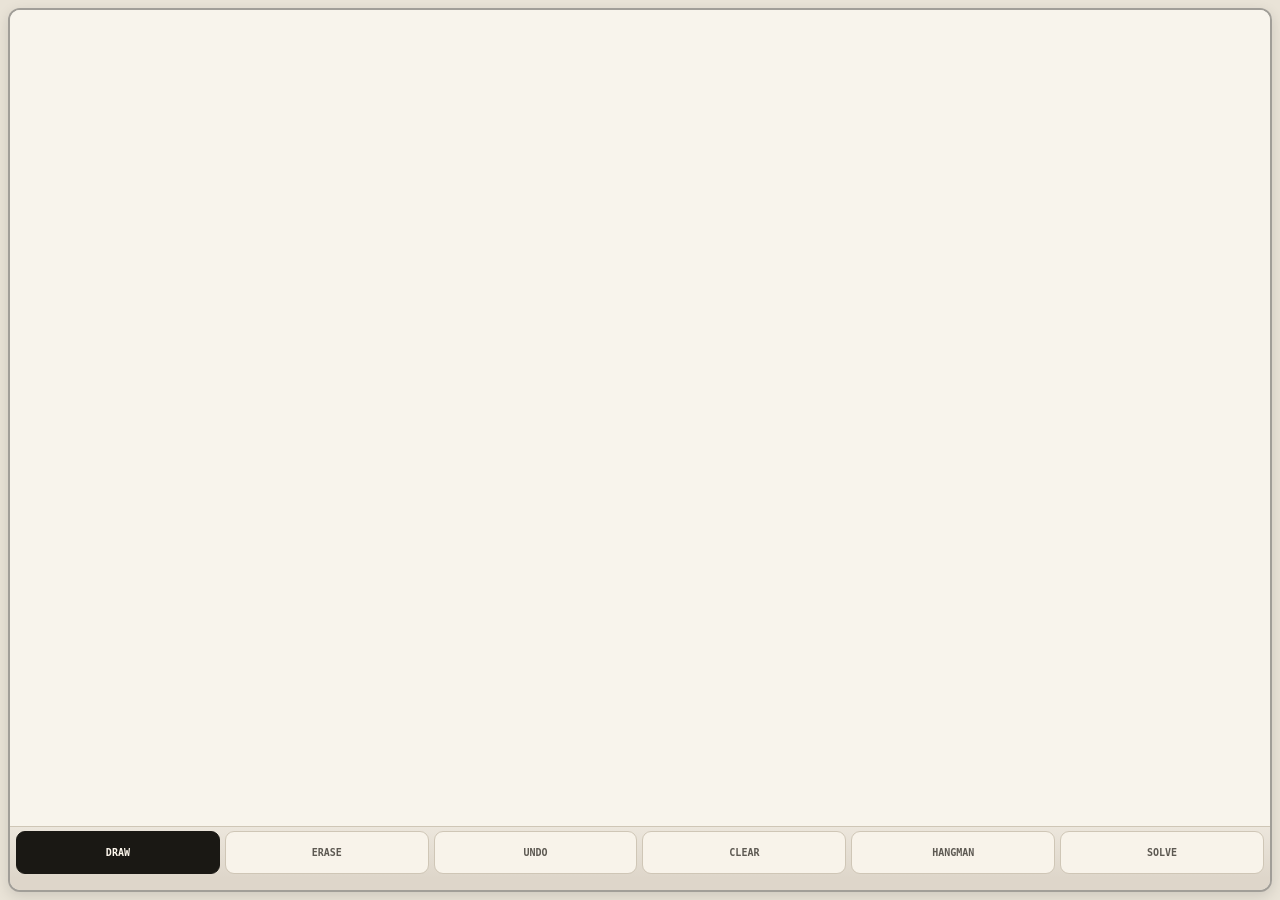
==== commit 9c39e97a: "Wire Hangman modules" ====
--- a/hangman.html
+++ b/hangman.html
@@ -14,7 +14,10 @@
   <link rel="manifest" href="./hangman-manifest.json">
   <link rel="apple-touch-icon" sizes="192x192" href="./icon-192.png">
   <link rel="stylesheet" href="./hangman.css?v=2.2.0">
+  <script defer src="./hangman-core.js?v=2.2.0"></script>
+  <script defer src="./hangman-performance.js?v=2.2.0"></script>
   <script defer src="./hangman.js?v=2.2.0"></script>
+  <script defer src="./hangman-lab.js?v=2.2.0"></script>
 </head>
 <body>
   <main id="frame">
@@ -36,216 +39,57 @@
 
   <section id="settingsPanel" class="overlay-panel" hidden aria-label="Settings">
     <div class="panel-header settings-header">
-      <div>
-        <h1>Settings</h1>
-        <button id="versionButton" class="version-button" type="button">V2.2.0 · Jul 22, 2026</button>
-      </div>
+      <div><h1>Settings</h1><button id="versionButton" class="version-button" type="button">V2.2.0 · Jul 22, 2026</button></div>
       <button class="panel-btn" id="closeSettings" type="button">Close</button>
     </div>
-
     <div class="panel-scroll">
+      <section class="section"><h2>Active Word List</h2><select id="listSelect" aria-label="Word list"></select><button class="settings-action secondary" id="useList" type="button">Use Selected</button><div id="firstLetter"></div></section>
       <section class="section">
-        <h2>Active Word List</h2>
-        <select id="listSelect" aria-label="Word list"></select>
-        <button class="settings-action secondary" id="useList" type="button">Use Selected</button>
-        <div id="firstLetter"></div>
+        <h2>Performance Inputs</h2><p class="section-copy">Optional information can narrow the list before the letter questions begin.</p>
+        <label class="field-label">Length information<select id="lengthMode"><option value="none">None</option><option value="exact">Classic exact length — draw blanks</option><option value="bucket">Short / medium / long bucket</option></select></label>
+        <div id="bucketFields" class="custom-grid" hidden><label>Short maximum<input id="shortMax" type="number" min="2" max="20" inputmode="numeric" value="5"></label><label>Medium maximum<input id="mediumMax" type="number" min="3" max="30" inputmode="numeric" value="7"></label></div>
+        <label class="setting-toggle compact-toggle"><input type="checkbox" id="vowelModeToggle"><span><strong>Use 1 / 2 / 3+ distinct-vowel input</strong><small>Counts different vowels present, not repeated vowel letters.</small></span></label>
+        <div id="inputModeDescription" class="info-box"></div><button class="settings-action" id="saveInputMode" type="button">Save Performance Inputs</button>
       </section>
-
       <section class="section">
-        <h2>Performance Inputs</h2>
-        <p class="section-copy">Optional information can narrow the list before the letter questions begin.</p>
-        <label class="field-label">Length information
-          <select id="lengthMode">
-            <option value="none">None</option>
-            <option value="exact">Classic exact length — draw blanks</option>
-            <option value="bucket">Short / medium / long bucket</option>
-          </select>
-        </label>
-        <div id="bucketFields" class="custom-grid" hidden>
-          <label>Short maximum
-            <input id="shortMax" type="number" min="2" max="20" inputmode="numeric" value="5">
-          </label>
-          <label>Medium maximum
-            <input id="mediumMax" type="number" min="3" max="30" inputmode="numeric" value="7">
-          </label>
-        </div>
-        <label class="setting-toggle compact-toggle">
-          <input type="checkbox" id="vowelModeToggle">
-          <span><strong>Use 1 / 2 / 3+ distinct-vowel input</strong><small>Counts different vowels present, not repeated vowel letters.</small></span>
-        </label>
-        <div id="inputModeDescription" class="info-box"></div>
-        <button class="settings-action" id="saveInputMode" type="button">Save Performance Inputs</button>
+        <h2>Word Eligibility</h2><p class="section-copy">Rules omit words from performances without deleting them. Individual words can also be omitted below.</p>
+        <div class="custom-grid"><label>Minimum letters<input id="minLetters" type="number" min="1" max="30" inputmode="numeric" value="4"></label><label>Maximum letters<input id="maxLetters" type="number" min="0" max="40" inputmode="numeric" placeholder="No maximum"></label></div>
+        <label class="check-row"><input id="omitPlurals" type="checkbox"> Omit likely plurals</label><label class="check-row"><input id="omitBrands" type="checkbox"> Omit likely brands</label><label class="check-row"><input id="omitLarge" type="checkbox"> Omit likely non-handheld objects</label><label class="check-row"><input id="omitAmbiguous" type="checkbox"> Omit indistinguishable letter-set collisions</label>
+        <button class="settings-action" id="applyEligibility" type="button">Apply Eligibility Rules</button><div id="eligibilitySummary" class="info-box"></div>
       </section>
-
+      <section class="section"><h2>Performance Framing</h2><p class="section-copy">This wording defines what belongs in the list and appears in Help.</p><textarea id="framingInput" class="framing-input" rows="4" aria-label="Performance framing"></textarea><button class="settings-action secondary" id="saveFraming" type="button">Save Framing</button></section>
       <section class="section">
-        <h2>Word Eligibility</h2>
-        <p class="section-copy">Rules omit words from performances without deleting them. Individual words can also be omitted below.</p>
-        <div class="custom-grid">
-          <label>Minimum letters
-            <input id="minLetters" type="number" min="1" max="30" inputmode="numeric" value="4">
-          </label>
-          <label>Maximum letters
-            <input id="maxLetters" type="number" min="0" max="40" inputmode="numeric" placeholder="No maximum">
-          </label>
-        </div>
-        <label class="check-row"><input id="omitPlurals" type="checkbox"> Omit likely plurals</label>
-        <label class="check-row"><input id="omitBrands" type="checkbox"> Omit likely brands</label>
-        <label class="check-row"><input id="omitLarge" type="checkbox"> Omit likely non-handheld objects</label>
-        <label class="check-row"><input id="omitAmbiguous" type="checkbox"> Omit indistinguishable letter-set collisions</label>
-        <button class="settings-action" id="applyEligibility" type="button">Apply Eligibility Rules</button>
-        <div id="eligibilitySummary" class="info-box"></div>
+        <h2>Tree Style</h2><select id="optimizerSelect" aria-label="Tree optimization mode"><option value="fastest">Fastest Average</option><option value="balanced">Balanced Worst Case</option><option value="moreNos">More NOs</option><option value="longNoRuns">Theatrical NOs</option><option value="custom">Custom</option></select><div id="optimizerDescription" class="info-box"></div>
+        <div id="customOptimizerFields" class="custom-grid" hidden><label>Target total NOs<input id="customTargetNos" type="number" min="0" max="12" inputmode="numeric" value="5"></label><label>Maximum questions<input id="customMaxQuestions" type="number" min="2" max="20" inputmode="numeric" value="9"></label></div>
+        <button class="settings-action" id="applyOptimizer" type="button">Apply Tree Style</button><div id="treeSummary"></div>
       </section>
-
-      <section class="section">
-        <h2>Performance Framing</h2>
-        <p class="section-copy">This wording defines what belongs in the list and appears in Help.</p>
-        <textarea id="framingInput" class="framing-input" rows="4" aria-label="Performance framing"></textarea>
-        <button class="settings-action secondary" id="saveFraming" type="button">Save Framing</button>
-      </section>
-
-      <section class="section">
-        <h2>Tree Style</h2>
-        <select id="optimizerSelect" aria-label="Tree optimization mode">
-          <option value="fastest">Fastest Average</option>
-          <option value="balanced">Balanced Worst Case</option>
-          <option value="moreNos">More NOs</option>
-          <option value="longNoRuns">Theatrical NOs</option>
-          <option value="custom">Custom</option>
-        </select>
-        <div id="optimizerDescription" class="info-box"></div>
-        <div id="customOptimizerFields" class="custom-grid" hidden>
-          <label>Target total NOs
-            <input id="customTargetNos" type="number" min="0" max="12" inputmode="numeric" value="5">
-          </label>
-          <label>Maximum questions
-            <input id="customMaxQuestions" type="number" min="2" max="20" inputmode="numeric" value="9">
-          </label>
-        </div>
-        <button class="settings-action" id="applyOptimizer" type="button">Apply Tree Style</button>
-        <div id="treeSummary"></div>
-      </section>
-
-      <section class="section">
-        <h2>List Lab</h2>
-        <p class="section-copy">Inspect performance paths, NO streaks, ambiguous words, and framing issues.</p>
-        <label class="setting-toggle">
-          <input type="checkbox" id="exploreModeToggle">
-          <span><strong>Show Lab in the bottom menu</strong><small>Keep it hidden while performing.</small></span>
-        </label>
-        <button class="settings-action" id="openExploreSettings" type="button">Open List Lab</button>
-      </section>
-
-      <section class="section">
-        <h2>Create New List</h2>
-        <input id="newListName" autocomplete="off" autocapitalize="characters" placeholder="LIST NAME">
-        <textarea id="newListWords" autocapitalize="characters" placeholder="PASTE WORDS — ONE PER LINE"></textarea>
-        <button class="settings-action secondary" id="createListBtn" type="button">Create List</button>
-      </section>
-
-      <section class="section">
-        <h2>Add Word To Current List</h2>
-        <input id="addWordInput" autocomplete="off" autocapitalize="characters" placeholder="TYPE WORD AND PRESS ENTER">
-      </section>
-
-      <section class="section">
-        <h2>Words</h2>
-        <p class="section-copy">Omit is reversible. Delete permanently removes the word from this saved list.</p>
-        <div id="wordView"></div>
-      </section>
+      <section class="section"><h2>List Lab</h2><p class="section-copy">Inspect performance paths, NO streaks, ambiguous words, and framing issues.</p><label class="setting-toggle"><input type="checkbox" id="exploreModeToggle"><span><strong>Show Lab in the bottom menu</strong><small>Keep it hidden while performing.</small></span></label><button class="settings-action" id="openExploreSettings" type="button">Open List Lab</button></section>
+      <section class="section"><h2>Create New List</h2><input id="newListName" autocomplete="off" autocapitalize="characters" placeholder="LIST NAME"><textarea id="newListWords" autocapitalize="characters" placeholder="PASTE WORDS — ONE PER LINE"></textarea><button class="settings-action secondary" id="createListBtn" type="button">Create List</button></section>
+      <section class="section"><h2>Add Word To Current List</h2><input id="addWordInput" autocomplete="off" autocapitalize="characters" placeholder="TYPE WORD AND PRESS ENTER"></section>
+      <section class="section"><h2>Words</h2><p class="section-copy">Omit is reversible. Delete permanently removes the word from this saved list.</p><div id="wordView"></div></section>
     </div>
   </section>
 
   <section id="explorePanel" class="overlay-panel" hidden aria-label="List Lab">
-    <div class="panel-header explore-header">
-      <button class="panel-btn" id="exploreBack" type="button">Done</button>
-      <div id="exploreTitle">List Lab</div>
-      <button class="panel-btn" id="exploreClose" type="button">Close</button>
+    <div class="panel-header explore-header"><button class="panel-btn" id="exploreBack" type="button">Done</button><div id="exploreTitle">List Lab</div><button class="panel-btn" id="exploreClose" type="button">Close</button></div>
+    <div class="lab-tabs" role="tablist" aria-label="List Lab views"><button id="labTab" class="lab-tab active" type="button" role="tab" aria-selected="true">Analyze</button><button id="practiceTab" class="lab-tab" type="button" role="tab" aria-selected="false">Practice</button></div>
+    <div id="labView" class="explore-content lab-view">
+      <div id="labFraming" class="lab-framing"></div><div id="labStats" class="stat-grid"></div>
+      <div class="lab-toolbar"><input id="labSearch" type="search" placeholder="Search active words" aria-label="Search words"><select id="labSort" aria-label="Sort words"><option value="longestNo">Longest NO streak</option><option value="totalNo">Total NOs</option><option value="questions">Most questions</option><option value="openingNo">Opening NO streak</option><option value="alphabetical">Alphabetical</option></select></div>
+      <div class="filter-grid"><label>Minimum longest NO streak<input id="filterMinNoRun" type="number" min="0" inputmode="numeric" placeholder="Any"></label><label>Maximum questions<input id="filterMaxQuestions" type="number" min="0" inputmode="numeric" placeholder="Any"></label><label class="check-filter"><input id="filterAmbiguous" type="checkbox"> Ambiguous only</label><label class="check-filter"><input id="filterFraming" type="checkbox"> Framing issues only</label></div>
+      <div id="labResultCount" class="result-count"></div><div id="labWordList" class="lab-word-list"></div>
     </div>
-    <div class="lab-tabs" role="tablist" aria-label="List Lab views">
-      <button id="labTab" class="lab-tab active" type="button" role="tab" aria-selected="true">Analyze</button>
-      <button id="practiceTab" class="lab-tab" type="button" role="tab" aria-selected="false">Practice</button>
-    </div>
-
-    <div id="labView" class="explore-content lab-view">
-      <div id="labFraming" class="lab-framing"></div>
-      <div id="labStats" class="stat-grid"></div>
-      <div class="lab-toolbar">
-        <input id="labSearch" type="search" placeholder="Search active words" aria-label="Search words">
-        <select id="labSort" aria-label="Sort words">
-          <option value="longestNo">Longest NO streak</option>
-          <option value="totalNo">Total NOs</option>
-          <option value="questions">Most questions</option>
-          <option value="openingNo">Opening NO streak</option>
-          <option value="alphabetical">Alphabetical</option>
-        </select>
-      </div>
-      <div class="filter-grid">
-        <label>Minimum longest NO streak<input id="filterMinNoRun" type="number" min="0" inputmode="numeric" placeholder="Any"></label>
-        <label>Maximum questions<input id="filterMaxQuestions" type="number" min="0" inputmode="numeric" placeholder="Any"></label>
-        <label class="check-filter"><input id="filterAmbiguous" type="checkbox"> Ambiguous only</label>
-        <label class="check-filter"><input id="filterFraming" type="checkbox"> Framing issues only</label>
-      </div>
-      <div id="labResultCount" class="result-count"></div>
-      <div id="labWordList" class="lab-word-list"></div>
-    </div>
-
     <div id="practiceView" class="explore-content practice-view" hidden>
-      <div id="exploreStatus"></div>
-      <div id="exploreHint">Choose the answer for the spectator's word.</div>
-      <div id="explorePath" aria-label="Answer path"></div>
-      <div id="exploreQuestion"></div>
-      <div id="exploreLeafCard">
-        <div class="leaf-label" id="exploreLeafLabel">MATCH</div>
-        <div class="leaf-word" id="exploreLeafWord"></div>
-        <div id="exploreLeafDetail"></div>
-        <button class="panel-btn" id="exploreRestart" type="button">Start Over</button>
-      </div>
-      <div id="exploreBranches">
-        <button type="button" class="explore-card yes-card" id="exploreYesCard"><span class="card-label">YES</span><span class="card-rule" id="exploreYesRule"></span><span class="card-next" id="exploreYesNext"></span><span class="card-count" id="exploreYesCount"></span><span class="card-leaf" id="exploreYesLeaf"></span></button>
-        <button type="button" class="explore-card no-card" id="exploreNoCard"><span class="card-label">NO</span><span class="card-rule" id="exploreNoRule"></span><span class="card-next" id="exploreNoNext"></span><span class="card-count" id="exploreNoCount"></span><span class="card-leaf" id="exploreNoLeaf"></span></button>
-      </div>
+      <div id="exploreStatus"></div><div id="exploreHint">Choose the answer for the spectator's word.</div><div id="explorePath" aria-label="Answer path"></div><div id="exploreQuestion"></div>
+      <div id="exploreLeafCard"><div class="leaf-label" id="exploreLeafLabel">MATCH</div><div class="leaf-word" id="exploreLeafWord"></div><div id="exploreLeafDetail"></div><button class="panel-btn" id="exploreRestart" type="button">Start Over</button></div>
+      <div id="exploreBranches"><button type="button" class="explore-card yes-card" id="exploreYesCard"><span class="card-label">YES</span><span class="card-rule" id="exploreYesRule"></span><span class="card-next" id="exploreYesNext"></span><span class="card-count" id="exploreYesCount"></span><span class="card-leaf" id="exploreYesLeaf"></span></button><button type="button" class="explore-card no-card" id="exploreNoCard"><span class="card-label">NO</span><span class="card-rule" id="exploreNoRule"></span><span class="card-next" id="exploreNoNext"></span><span class="card-count" id="exploreNoCount"></span><span class="card-leaf" id="exploreNoLeaf"></span></button></div>
       <div id="exploreWordList"><div class="explore-words-header" id="exploreWordsHeader"></div><div class="explore-words-grid" id="exploreWordsGrid"></div></div>
     </div>
   </section>
 
-  <section id="wordDetailPanel" class="overlay-panel detail-panel" hidden aria-label="Word path details">
-    <div class="panel-header"><div><h1 id="detailWord">WORD</h1><div id="detailSummary" class="version"></div></div><button class="panel-btn" id="closeWordDetail" type="button">Done</button></div>
-    <div class="panel-scroll">
-      <div id="detailMetrics" class="stat-grid"></div>
-      <section class="section"><h2>Answer Pattern</h2><div id="detailPattern" class="answer-pattern"></div></section>
-      <section class="section"><h2>Question Path</h2><div id="detailPath" class="detail-path"></div></section>
-      <section class="section"><h2>List Fit</h2><div id="detailFlags"></div></section>
-    </div>
-  </section>
-
-  <section id="versionPanel" class="overlay-panel version-panel" hidden aria-label="Version history">
-    <div class="panel-header"><div><h1>Version History</h1><div class="version">Current: V2.2.0</div></div><button class="panel-btn" id="closeVersion" type="button">Done</button></div>
-    <div class="panel-scroll changelog">
-      <article><h2>V2.2.0 · Jul 22, 2026</h2><p>Added Classic Length Mode, short/medium/long length buckets, optional 1/2/3+ distinct-vowel input, reversible omission rules, separate Delete and Omit controls, and definitions for every tree style. The reveal strip now keeps a constant background so only the hidden text changes.</p></article>
-      <article><h2>V2.1.1 · Jul 22, 2026</h2><p>Removed the first-letter toast and moved the final-word reveal beneath the controls.</p></article>
-      <article><h2>V2.1.0 · Jul 22, 2026</h2><p>Added List Lab analytics, theatrical NO optimization, framing checks, answer grouping, safe hidden gestures, and accurate group-based Undo.</p></article>
-      <article><h2>V2.0.0 · Jul 22, 2026</h2><p>Rebuilt the app as a full-screen PWA with safe-area handling, orientation-safe canvas resizing, and offline caching.</p></article>
-    </div>
-  </section>
-
-  <section id="helpOverlay" class="overlay-panel help-panel" hidden aria-label="Help">
-    <div class="help-content">
-      <h1>Quick Start</h1>
-      <p id="helpFraming"></p>
-      <p id="helpInputMode"></p>
-      <p>For <strong>NO</strong>, begin drawing the next hangman part in the upper area. For <strong>YES</strong>, begin writing the letter in the lower area.</p>
-      <p>All strokes started in the same area within a short pause count as one answer group. The tree advances once per group.</p>
-      <p>While your finger is touching the canvas, the next letter appears in the Solve button. The final word appears faintly in the constant strip beneath the buttons.</p>
-      <p><strong>Undo</strong> removes the complete previous answer group. <strong>Solve</strong> removes the lower YES writing and exits performance mode. <strong>Clear</strong> empties the board.</p>
-      <h2>Covert Inputs</h2>
-      <p>Length bucket: before starting, hold Hangman, slide into the left, middle, or right third of the screen, and release for Short, Medium, or Long.</p>
-      <p>Distinct vowels: before starting, hold Solve, slide left, middle, or right, and release for 1, 2, or 3+ different vowels from A, E, I, O, U.</p>
-      <h2>Hidden Controls</h2>
-      <p>Double-tap the top-left corner for Help. Double-tap the top-right corner for Settings. Those taps never draw or advance the tree.</p>
-    </div>
-    <button class="panel-btn help-close" id="closeHelp" type="button">Done</button>
-  </section>
-
+  <section id="wordDetailPanel" class="overlay-panel detail-panel" hidden aria-label="Word path details"><div class="panel-header"><div><h1 id="detailWord">WORD</h1><div id="detailSummary" class="version"></div></div><button class="panel-btn" id="closeWordDetail" type="button">Done</button></div><div class="panel-scroll"><div id="detailMetrics" class="stat-grid"></div><section class="section"><h2>Answer Pattern</h2><div id="detailPattern" class="answer-pattern"></div></section><section class="section"><h2>Question Path</h2><div id="detailPath" class="detail-path"></div></section><section class="section"><h2>List Fit</h2><div id="detailFlags"></div></section></div></section>
+  <section id="versionPanel" class="overlay-panel version-panel" hidden aria-label="Version history"><div class="panel-header"><div><h1>Version History</h1><div class="version">Current: V2.2.0</div></div><button class="panel-btn" id="closeVersion" type="button">Done</button></div><div class="panel-scroll changelog"><article><h2>V2.2.0 · Jul 22, 2026</h2><p>Added Classic Length Mode, short/medium/long length buckets, optional 1/2/3+ distinct-vowel input, reversible omission rules, separate Delete and Omit controls, and definitions for every tree style. The reveal strip now keeps a constant background so only the hidden text changes.</p></article><article><h2>V2.1.1 · Jul 22, 2026</h2><p>Removed the first-letter toast and moved the final-word reveal beneath the controls.</p></article><article><h2>V2.1.0 · Jul 22, 2026</h2><p>Added List Lab analytics, theatrical NO optimization, framing checks, answer grouping, safe hidden gestures, and accurate group-based Undo.</p></article><article><h2>V2.0.0 · Jul 22, 2026</h2><p>Rebuilt the app as a full-screen PWA with safe-area handling, orientation-safe canvas resizing, and offline caching.</p></article></div></section>
+  <section id="helpOverlay" class="overlay-panel help-panel" hidden aria-label="Help"><div class="help-content"><h1>Quick Start</h1><p id="helpFraming"></p><p id="helpInputMode"></p><p>For <strong>NO</strong>, begin drawing the next hangman part in the upper area. For <strong>YES</strong>, begin writing the letter in the lower area.</p><p>All strokes started in the same area within a short pause count as one answer group. The tree advances once per group.</p><p>While your finger is touching the canvas, the next letter appears in the Solve button. The final word appears faintly in the constant strip beneath the buttons.</p><p><strong>Undo</strong> removes the complete previous answer group. <strong>Solve</strong> removes the lower YES writing and exits performance mode. <strong>Clear</strong> empties the board.</p><h2>Covert Inputs</h2><p>Length bucket: before starting, hold Hangman, slide into the left, middle, or right third of the screen, and release for Short, Medium, or Long.</p><p>Distinct vowels: before starting, hold Solve, slide left, middle, or right, and release for 1, 2, or 3+ different vowels from A, E, I, O, U.</p><h2>Hidden Controls</h2><p>Double-tap the top-left corner for Help. Double-tap the top-right corner for Settings. Those taps never draw or advance the tree.</p></div><button class="panel-btn help-close" id="closeHelp" type="button">Done</button></section>
   <noscript>This app requires JavaScript.</noscript>
 </body>
 </html>
--- a/hangman.css
+++ b/hangman.css
@@ -1,151 +1,63 @@
-@import url('https://fonts.googleapis.com/css2?family=Caveat:wght@400;600;700&family=Space+Mono:wght@400;700&display=swap');
-
 :root{
-  --bg:#f4efe6;
-  --paper:#f8f4ec;
-  --ink:#1a1814;
-  --muted:#6f6a61;
-  --faint:#cfc6b6;
-  --toolbar:#ece6dc;
-  --yes:#2e6f3e;
-  --yes-bg:#dcefdc;
-  --no:#8b2635;
-  --no-bg:#f4d7da;
-  --warning:#7a5a12;
-  --warning-bg:#f5e9bd;
-  --app-height:100vh;
-  --toolbar-height:58px;
+  --bg:#f4efe6;--paper:#f8f4ec;--ink:#1a1814;--muted:#6f6a61;--faint:#cfc6b6;
+  --toolbar:#ece6dc;--toolbar-bottom:#ded6ca;--yes:#2e6f3e;--yes-bg:#dcefdc;
+  --no:#8b2635;--no-bg:#f4d7da;--warning:#7a5a12;--warning-bg:#f5e9bd;
+  --app-height:100vh;--toolbar-height:58px;
 }
-
 @supports(height:100dvh){:root{--app-height:100dvh}}
-
 *{box-sizing:border-box;-webkit-tap-highlight-color:transparent}
 html,body{margin:0;width:100%;height:100%;height:var(--app-height);overflow:hidden;overscroll-behavior:none;background:#e9e3d7;color:var(--ink)}
-body{position:fixed;inset:0;font-family:'Caveat',system-ui,sans-serif;-webkit-text-size-adjust:100%;touch-action:none}
-button,input,textarea,select{font:inherit;color:inherit}
-button{cursor:pointer}
-[hidden]{display:none!important}
-
+body{position:fixed;inset:0;font-family:system-ui,-apple-system,BlinkMacSystemFont,"Segoe UI",sans-serif;-webkit-text-size-adjust:100%;touch-action:none}
+button,input,textarea,select{font:inherit;color:inherit}button{cursor:pointer}[hidden]{display:none!important}
 #frame{position:fixed;inset:0;width:100%;height:var(--app-height);padding:max(8px,env(safe-area-inset-top)) max(8px,env(safe-area-inset-right)) max(8px,env(safe-area-inset-bottom)) max(8px,env(safe-area-inset-left));background:#e9e3d7}
 #app{position:relative;display:flex;flex-direction:column;width:100%;height:100%;min-height:0;overflow:hidden;background:var(--bg);border:2px solid rgba(0,0,0,.34);border-radius:12px;box-shadow:0 4px 14px rgba(0,0,0,.12)}
 html[data-display-mode="standalone"] #frame,html[data-display-mode="fullscreen"] #frame{padding:env(safe-area-inset-top) env(safe-area-inset-right) env(safe-area-inset-bottom) env(safe-area-inset-left)}
-html[data-display-mode="standalone"] #app,html[data-display-mode="fullscreen"] #app{border-radius:0;border:0;box-shadow:none}
+html[data-display-mode="standalone"] #app,html[data-display-mode="fullscreen"] #app{border:0;border-radius:0;box-shadow:none}
 #drawCanvas{display:block;flex:1;width:100%;min-height:0;background:var(--paper);cursor:crosshair;touch-action:none}
-#toolbar{display:grid;grid-template-columns:repeat(6,minmax(0,1fr));gap:5px;flex:0 0 auto;min-height:58px;padding:6px;padding-bottom:max(6px,env(safe-area-inset-bottom));background:linear-gradient(var(--toolbar),#e4ddd1);border-top:1px solid var(--faint)}
+#toolbar{display:grid;grid-template-columns:repeat(6,minmax(0,1fr));gap:5px;flex:0 0 auto;min-height:58px;padding:6px;background:linear-gradient(var(--toolbar),var(--toolbar-bottom));border-top:1px solid var(--faint)}
 #toolbar.explore-enabled{grid-template-columns:repeat(4,minmax(0,1fr))}
-.tool-btn,.panel-btn,.settings-action,.lab-tab,.version-button{font-family:'Space Mono',ui-monospace,monospace;font-weight:700;border-radius:9px;border:1px solid var(--faint)}
+.tool-btn,.panel-btn,.settings-action,.lab-tab,.version-button{font-family:ui-monospace,SFMono-Regular,Menlo,monospace;font-weight:700;border-radius:9px;border:1px solid var(--faint)}
 .tool-btn{width:100%;min-width:0;min-height:44px;padding:5px 2px;overflow:hidden;text-overflow:ellipsis;white-space:nowrap;background:#f8f3ea;color:#5d5952;font-size:clamp(8px,2.4vw,10px);text-transform:uppercase}
 .tool-btn.active{background:var(--ink);color:#fff9ef;border-color:var(--ink)}
 .tool-btn:active,.panel-btn:active,.settings-action:active,.lab-tab:active{transform:translateY(1px)}
-#peek,#perfDot,#promptToast{position:absolute;pointer-events:none;font-family:'Space Mono',ui-monospace,monospace;z-index:2}
-#peek{right:8px;bottom:calc(var(--toolbar-height) + 3px);max-width:80%;overflow:hidden;text-overflow:ellipsis;white-space:nowrap;color:#555;font-size:10px;font-weight:700;opacity:0}
-#peek.show{opacity:1}
-#perfDot{left:9px;bottom:calc(var(--toolbar-height) + 2px);font-size:14px;color:#666;opacity:0}
-#perfDot.show{opacity:.85}
-#promptToast{left:50%;bottom:calc(var(--toolbar-height) + 12px);transform:translate(-50%,8px);opacity:0;padding:7px 10px;max-width:85%;border:1px solid rgba(0,0,0,.16);border-radius:9px;background:rgba(248,244,236,.95);box-shadow:0 2px 8px rgba(0,0,0,.12);font-size:11px;font-weight:700;text-align:center;transition:opacity .15s,transform .15s}
-#promptToast.show{opacity:1;transform:translate(-50%,0)}
+#peek{position:static;order:3;flex:0 0 12px;width:100%;height:12px;padding:0 10px 2px;overflow:hidden;background:var(--toolbar-bottom);color:transparent;font-family:ui-monospace,SFMono-Regular,Menlo,monospace;font-size:8px;font-weight:400;line-height:10px;letter-spacing:.02em;text-align:right;white-space:nowrap;text-overflow:ellipsis;opacity:1;pointer-events:none}
+#peek.show{color:rgba(26,24,20,.25)}
+#perfDot{position:absolute;left:9px;bottom:14px;z-index:2;color:#777;font-family:ui-monospace,SFMono-Regular,Menlo,monospace;font-size:13px;opacity:0;pointer-events:none}
+#perfDot.show{opacity:.7}
 .overlay-panel{position:fixed;inset:0;z-index:500;display:flex;flex-direction:column;width:100%;height:var(--app-height);overflow:hidden;padding:max(14px,env(safe-area-inset-top)) max(14px,env(safe-area-inset-right)) max(14px,env(safe-area-inset-bottom)) max(14px,env(safe-area-inset-left));background:var(--bg);touch-action:pan-y}
 .panel-header{display:flex;align-items:center;justify-content:space-between;gap:12px;flex:0 0 auto;padding-bottom:10px;border-bottom:1px solid var(--faint)}
-.panel-header h1{margin:0;font-family:'Space Mono',ui-monospace,monospace;font-size:16px}
-.panel-btn{min-height:42px;min-width:72px;padding:7px 10px;background:#fff;font-size:11px}
+.panel-header h1{margin:0;font-family:ui-monospace,SFMono-Regular,Menlo,monospace;font-size:16px}
+.panel-btn{min-width:72px;min-height:42px;padding:7px 10px;background:#fff;font-size:11px}
 .panel-scroll{flex:1;min-height:0;overflow:auto;-webkit-overflow-scrolling:touch;padding:16px 1px 36px}
-.version{margin-top:3px;color:#8b857b;font-family:'Space Mono',ui-monospace,monospace;font-size:10px}
+.version{margin-top:3px;color:#8b857b;font-family:ui-monospace,SFMono-Regular,Menlo,monospace;font-size:10px}
 .version-button{display:inline-block;margin-top:4px;padding:2px 5px;border-color:transparent;background:transparent;color:#827c72;font-size:10px;text-align:left}
 .version-button::after{content:'  ›'}
-.section{margin:0 0 28px}
-.section h2,.help-content h2,.changelog h2{margin:0 0 8px;font-family:'Space Mono',ui-monospace,monospace;font-size:13px}
-.section-copy{margin:0 0 10px;color:var(--muted);font-family:'Space Mono',ui-monospace,monospace;font-size:10px;line-height:1.55}
-.section input,.section textarea,.section select,.lab-toolbar input,.lab-toolbar select,.filter-grid input,.custom-grid input{width:100%;min-height:44px;border:1px solid var(--faint);border-radius:8px;background:#fff;padding:9px 10px;font-family:'Space Mono',ui-monospace,monospace;font-size:11px}
-.section textarea{resize:vertical;line-height:1.45}
-#newListWords{min-height:140px}
-.framing-input{min-height:96px}
-.settings-action{width:100%;min-height:44px;margin-top:9px;padding:8px 12px;background:var(--ink);color:#fff;border-color:var(--ink);font-size:11px}
-.settings-action.secondary{background:#fff;color:var(--ink);border-color:var(--faint)}
-.setting-toggle{display:flex;align-items:flex-start;gap:10px;padding:10px;border:1px solid var(--faint);border-radius:9px;background:#fff;font-family:'Space Mono',ui-monospace,monospace;font-size:10px;line-height:1.4}
-.setting-toggle input{width:18px;height:18px;flex:0 0 auto;margin:1px 0 0}
-.setting-toggle strong,.setting-toggle small{display:block}
-.setting-toggle small{margin-top:3px;color:#89837a}
-#firstLetter,#treeSummary{margin-top:9px;padding:9px 10px;border:1px solid var(--faint);border-radius:8px;background:#fff;font-family:'Space Mono',ui-monospace,monospace;font-size:10px;line-height:1.5}
+.section{margin:0 0 28px}.section h2,.help-content h2,.changelog h2{margin:0 0 8px;font-family:ui-monospace,SFMono-Regular,Menlo,monospace;font-size:13px}
+.section-copy{margin:0 0 10px;color:var(--muted);font-family:ui-monospace,SFMono-Regular,Menlo,monospace;font-size:10px;line-height:1.55}
+.field-label,.custom-grid label,.filter-grid label{display:flex;flex-direction:column;gap:5px;color:var(--muted);font-family:ui-monospace,SFMono-Regular,Menlo,monospace;font-size:9px;line-height:1.35}
+.section input,.section textarea,.section select,.lab-toolbar input,.lab-toolbar select,.filter-grid input,.custom-grid input{width:100%;min-height:44px;border:1px solid var(--faint);border-radius:8px;background:#fff;padding:9px 10px;font-family:ui-monospace,SFMono-Regular,Menlo,monospace;font-size:11px}
+.section textarea{resize:vertical;line-height:1.45}#newListWords{min-height:140px}.framing-input{min-height:96px}
+.settings-action{width:100%;min-height:44px;margin-top:9px;padding:8px 12px;background:var(--ink);color:#fff;border-color:var(--ink);font-size:11px}.settings-action.secondary{background:#fff;color:var(--ink);border-color:var(--faint)}
+.setting-toggle{display:flex;align-items:flex-start;gap:10px;padding:10px;border:1px solid var(--faint);border-radius:9px;background:#fff;font-family:ui-monospace,SFMono-Regular,Menlo,monospace;font-size:10px;line-height:1.4}.setting-toggle input{width:18px;height:18px;min-height:0;flex:0 0 auto;margin:1px 0 0}.setting-toggle strong,.setting-toggle small{display:block}.setting-toggle small{margin-top:3px;color:#89837a}.compact-toggle{margin-top:10px}
+.check-row{display:flex;align-items:center;gap:8px;min-height:34px;color:#5f5a53;font-family:ui-monospace,SFMono-Regular,Menlo,monospace;font-size:10px}.check-row input{width:18px;height:18px;min-height:0;padding:0}
+.info-box,#firstLetter,#treeSummary,#eligibilitySummary{margin-top:9px;padding:9px 10px;border:1px solid var(--faint);border-radius:8px;background:#fff;color:#5f5a53;font-family:ui-monospace,SFMono-Regular,Menlo,monospace;font-size:10px;line-height:1.5}
 .custom-grid,.filter-grid{display:grid;grid-template-columns:1fr 1fr;gap:10px;margin-top:10px}
-.custom-grid label,.filter-grid label{display:flex;flex-direction:column;gap:5px;color:var(--muted);font-family:'Space Mono',ui-monospace,monospace;font-size:9px;line-height:1.35}
-#wordView{max-height:280px;overflow:auto;border:1px solid var(--faint);border-radius:8px;background:#fff;padding:5px 9px;font-family:'Space Mono',ui-monospace,monospace;font-size:11px}
-.word-row{display:flex;align-items:center;justify-content:space-between;gap:8px;padding:7px 0;border-bottom:1px solid #eee8df}
-.word-row:last-child{border-bottom:0}
-.word-remove{min-width:34px;min-height:34px;border:0;background:transparent;color:#9a2635;font-size:19px;font-weight:700}
-.explore-header{display:grid;grid-template-columns:76px 1fr 76px;text-align:center}
-#exploreTitle{font-family:'Space Mono',ui-monospace,monospace;font-size:13px;font-weight:700}
-.lab-tabs{display:grid;grid-template-columns:1fr 1fr;gap:6px;flex:0 0 auto;padding:10px 0}
-.lab-tab{min-height:42px;background:#fff;color:var(--muted);font-size:11px}
-.lab-tab.active{background:var(--ink);border-color:var(--ink);color:#fff}
-.explore-content{flex:1;min-height:0;overflow:auto;-webkit-overflow-scrolling:touch;touch-action:pan-y}
-.lab-view{padding-bottom:30px}
-.lab-framing{padding:9px 10px;border-radius:8px;background:#eee8df;color:#5d5952;font-family:'Space Mono',ui-monospace,monospace;font-size:9px;line-height:1.45}
-.stat-grid{display:grid;grid-template-columns:repeat(2,minmax(0,1fr));gap:8px;margin:10px 0}
-.stat-card{padding:10px;border:1px solid var(--faint);border-radius:10px;background:#fff}
-.stat-value{display:block;font-family:'Space Mono',ui-monospace,monospace;font-size:17px;font-weight:700}
-.stat-label{display:block;margin-top:3px;color:#817b72;font-family:'Space Mono',ui-monospace,monospace;font-size:8px;line-height:1.3;text-transform:uppercase}
-.lab-toolbar{display:grid;grid-template-columns:1fr minmax(125px,.7fr);gap:8px;margin:10px 0}
-.lab-toolbar input,.lab-toolbar select{min-height:42px}
-.filter-grid{margin:0 0 10px}
-.filter-grid .check-filter{flex-direction:row;align-items:center;gap:7px;padding:7px 2px}
-.filter-grid .check-filter input{width:17px;height:17px;min-height:0;padding:0}
-.result-count{margin:8px 0;color:#777;font-family:'Space Mono',ui-monospace,monospace;font-size:9px}
-.lab-word-list{display:flex;flex-direction:column;gap:7px}
-.lab-word-card{width:100%;display:grid;grid-template-columns:minmax(0,1fr) auto;gap:8px;align-items:center;padding:10px;border:1px solid var(--faint);border-radius:10px;background:#fff;text-align:left}
-.lab-word-main{min-width:0}
-.lab-word-name{display:flex;align-items:center;gap:6px;min-width:0;font-family:'Space Mono',ui-monospace,monospace;font-size:12px;font-weight:700;word-break:break-word}
-.lab-word-pattern{margin-top:5px;display:flex;flex-wrap:wrap;gap:3px}
-.lab-metrics{display:grid;grid-template-columns:repeat(3,auto);gap:8px;text-align:center}
-.metric-mini strong,.metric-mini span{display:block;font-family:'Space Mono',ui-monospace,monospace}
-.metric-mini strong{font-size:12px}.metric-mini span{font-size:7px;color:#8b857b;text-transform:uppercase}
-.pattern-chip{display:inline-flex;align-items:center;justify-content:center;min-width:24px;height:21px;padding:0 5px;border-radius:5px;font-family:'Space Mono',ui-monospace,monospace;font-size:8px;font-weight:700}
-.pattern-chip.yes{background:var(--yes-bg);color:var(--yes)}
-.pattern-chip.no{background:var(--no-bg);color:var(--no)}
-.flag-dot{display:inline-block;width:7px;height:7px;border-radius:50%;background:#d79c23;flex:0 0 auto}
-.ambiguous-badge,.issue-badge{display:inline-block;padding:2px 5px;border-radius:5px;font-family:'Space Mono',ui-monospace,monospace;font-size:7px;font-weight:700}
-.ambiguous-badge{background:var(--no-bg);color:var(--no)}
-.issue-badge{background:var(--warning-bg);color:var(--warning)}
-.empty-state{padding:24px 12px;text-align:center;color:#777;font-family:'Space Mono',ui-monospace,monospace;font-size:10px;line-height:1.5}
-.practice-view{display:flex;flex-direction:column;overflow:hidden}
-#exploreStatus,#exploreHint{flex:0 0 auto;text-align:center;font-family:'Space Mono',ui-monospace,monospace}
-#exploreStatus{font-size:10px;font-weight:700;color:#59554f}
-#exploreHint{margin:3px 0 8px;color:#888;font-size:9px;line-height:1.35}
-#explorePath{flex:0 0 auto;min-height:20px;margin-bottom:8px;overflow-x:auto;white-space:nowrap;touch-action:pan-x;font-family:'Space Mono',ui-monospace,monospace;font-size:9px}
-.path-item{display:inline-block;padding:3px 6px;border-radius:5px;font-weight:700}.path-item.yes{background:var(--yes-bg);color:var(--yes)}.path-item.no{background:var(--no-bg);color:var(--no)}.path-sep{margin:0 3px;color:#aaa}
-#exploreQuestion{flex:0 0 auto;margin-bottom:9px;padding:13px 8px;border:2px solid var(--faint);border-radius:11px;background:#fff;text-align:center;font-family:'Space Mono',ui-monospace,monospace;font-size:clamp(15px,4.5vw,19px);font-weight:700}
-#exploreBranches{display:flex;gap:9px;flex:0 0 auto;margin-bottom:9px}
-.explore-card{flex:1;min-width:0;min-height:112px;padding:10px 7px;border:2px solid var(--faint);border-radius:12px;background:#fff;display:flex;flex-direction:column;align-items:center;justify-content:center;gap:4px}
-.yes-card{border-color:#9dcda4}.no-card{border-color:#dfa5ad}
-.card-label,.card-next,.card-count,.card-rule,.card-leaf{font-family:'Space Mono',ui-monospace,monospace;text-align:center}.card-label{font-size:12px;font-weight:700}.yes-card .card-label{color:var(--yes)}.no-card .card-label{color:var(--no)}.card-next{font-size:16px;font-weight:700}.card-count,.card-rule{color:#7d776f;font-size:9px}.card-leaf{font-size:10px}
-#exploreWordList{flex:1;min-height:0;overflow:auto;padding:8px;border:1px solid var(--faint);border-radius:9px;background:#fff;touch-action:pan-y}
-.explore-words-header{margin-bottom:6px;color:#888;font-family:'Space Mono',ui-monospace,monospace;font-size:9px}.explore-words-grid{display:flex;flex-wrap:wrap;gap:4px}.explore-word{padding:3px 6px;border-radius:5px;background:#eee8df;font-family:'Space Mono',ui-monospace,monospace;font-size:9px}
-#exploreLeafCard{display:none;flex:0 0 auto;margin-bottom:9px;padding:16px;border:2px solid #9dcda4;border-radius:12px;background:#fff;text-align:center}.leaf-label,.leaf-word,#exploreLeafDetail{font-family:'Space Mono',ui-monospace,monospace}.leaf-label{font-size:9px;color:#888}.leaf-word{margin:4px 0;font-size:20px;font-weight:700}#exploreLeafDetail{font-size:9px;line-height:1.45;color:#777}#exploreRestart{margin-top:10px}
-.detail-panel{z-index:700}
-.answer-pattern{display:flex;flex-wrap:wrap;gap:5px;padding:11px;border:1px solid var(--faint);border-radius:9px;background:#fff}
-.detail-path{display:flex;flex-direction:column;gap:6px}
-.detail-step{display:grid;grid-template-columns:28px 1fr auto;align-items:center;gap:8px;padding:9px;border:1px solid var(--faint);border-radius:8px;background:#fff;font-family:'Space Mono',ui-monospace,monospace;font-size:9px}
-.detail-step .number{color:#888}.detail-step .answer{font-weight:700}.detail-step.yes .answer{color:var(--yes)}.detail-step.no .answer{color:var(--no)}
-.flag-list{display:flex;flex-direction:column;gap:6px}
-.flag-item{padding:9px;border-radius:8px;background:var(--warning-bg);color:#684e12;font-family:'Space Mono',ui-monospace,monospace;font-size:9px;line-height:1.4}
-.flag-clear{padding:9px;border-radius:8px;background:var(--yes-bg);color:var(--yes);font-family:'Space Mono',ui-monospace,monospace;font-size:9px}
-.version-panel{z-index:750}.changelog article{padding:12px 0;border-bottom:1px solid var(--faint)}.changelog article:first-child{padding-top:0}.changelog p{margin:0;color:#625e57;font-family:'Space Mono',ui-monospace,monospace;font-size:10px;line-height:1.55}
-.help-panel{z-index:800;background:rgba(22,20,17,.94);color:#fff}.help-content{flex:1;min-height:0;max-width:520px;width:100%;margin:auto;overflow:auto;-webkit-overflow-scrolling:touch;padding:12px 4px 80px;font-family:'Space Mono',ui-monospace,monospace;font-size:11px;line-height:1.6}.help-content h1{margin:0 0 14px;font-size:17px}.help-content h2{margin-top:20px}.help-content p{margin:0 0 12px}.help-close{position:absolute;right:max(16px,env(safe-area-inset-right));top:max(16px,env(safe-area-inset-top))}
-@media(max-width:360px){#toolbar:not(.explore-enabled){grid-template-columns:repeat(3,minmax(0,1fr))}.lab-metrics{grid-template-columns:repeat(2,auto)}.lab-word-card{grid-template-columns:1fr}.custom-grid,.filter-grid{grid-template-columns:1fr}}
-@media(orientation:landscape){#toolbar{grid-template-columns:repeat(6,minmax(0,1fr));min-height:52px;padding-top:4px;padding-bottom:max(4px,env(safe-area-inset-bottom))}#toolbar.explore-enabled{grid-template-columns:repeat(7,minmax(0,1fr))}.tool-btn{min-height:40px}.overlay-panel{padding-top:max(8px,env(safe-area-inset-top));padding-bottom:max(8px,env(safe-area-inset-bottom))}.stat-grid{grid-template-columns:repeat(4,minmax(0,1fr))}#exploreQuestion{padding:8px}.explore-card{min-height:82px}}
+#wordView{max-height:340px;overflow:auto;border:1px solid var(--faint);border-radius:8px;background:#fff;padding:5px 9px;font-family:ui-monospace,SFMono-Regular,Menlo,monospace;font-size:10px}
+.word-row{display:grid;grid-template-columns:minmax(0,1fr) auto auto;align-items:center;gap:6px;padding:7px 0;border-bottom:1px solid #eee8df}.word-row:last-child{border-bottom:0}.word-name{min-width:0;word-break:break-word}.word-state{display:block;margin-top:2px;color:#8b857b;font-size:8px}.word-state.omitted{color:var(--warning)}
+.word-action{min-height:32px;padding:4px 7px;border:1px solid var(--faint);border-radius:7px;background:#f8f3ea;font-family:ui-monospace,SFMono-Regular,Menlo,monospace;font-size:8px;font-weight:700}.word-action.omit{color:#6b5418}.word-action.delete{color:#9a2635}
+.explore-header{display:grid;grid-template-columns:76px 1fr 76px;text-align:center}#exploreTitle{font-family:ui-monospace,SFMono-Regular,Menlo,monospace;font-size:13px;font-weight:700}
+.lab-tabs{display:grid;grid-template-columns:1fr 1fr;gap:6px;flex:0 0 auto;padding:10px 0}.lab-tab{min-height:42px;background:#fff;color:var(--muted);font-size:11px}.lab-tab.active{background:var(--ink);border-color:var(--ink);color:#fff}
+.explore-content{flex:1;min-height:0;overflow:auto;-webkit-overflow-scrolling:touch;touch-action:pan-y}.lab-view{padding-bottom:30px}.lab-framing{padding:9px 10px;border-radius:8px;background:#eee8df;color:#5d5952;font-family:ui-monospace,SFMono-Regular,Menlo,monospace;font-size:9px;line-height:1.45}
+.stat-grid{display:grid;grid-template-columns:repeat(2,minmax(0,1fr));gap:8px;margin:10px 0}.stat-card{padding:10px;border:1px solid var(--faint);border-radius:10px;background:#fff}.stat-value{display:block;font-family:ui-monospace,SFMono-Regular,Menlo,monospace;font-size:17px;font-weight:700}.stat-label{display:block;margin-top:3px;color:#817b72;font-family:ui-monospace,SFMono-Regular,Menlo,monospace;font-size:8px;line-height:1.3;text-transform:uppercase}
+.lab-toolbar{display:grid;grid-template-columns:1fr minmax(125px,.7fr);gap:8px;margin:10px 0}.lab-toolbar input,.lab-toolbar select{min-height:42px}.filter-grid{margin:0 0 10px}.filter-grid .check-filter{flex-direction:row;align-items:center;gap:7px;padding:7px 2px}.filter-grid .check-filter input{width:17px;height:17px;min-height:0;padding:0}.result-count{margin:8px 0;color:#777;font-family:ui-monospace,SFMono-Regular,Menlo,monospace;font-size:9px}.lab-word-list{display:flex;flex-direction:column;gap:7px}
+.lab-word-card{width:100%;display:grid;grid-template-columns:minmax(0,1fr) auto;gap:8px;align-items:center;padding:10px;border:1px solid var(--faint);border-radius:10px;background:#fff;text-align:left}.lab-word-main{min-width:0}.lab-word-name{display:flex;align-items:center;gap:6px;min-width:0;font-family:ui-monospace,SFMono-Regular,Menlo,monospace;font-size:12px;font-weight:700;word-break:break-word}.lab-word-pattern{margin-top:5px;display:flex;flex-wrap:wrap;gap:3px}.lab-metrics{display:grid;grid-template-columns:repeat(3,auto);gap:8px;text-align:center}.metric-mini strong,.metric-mini span{display:block;font-family:ui-monospace,SFMono-Regular,Menlo,monospace}.metric-mini strong{font-size:12px}.metric-mini span{font-size:7px;color:#8b857b;text-transform:uppercase}
+.pattern-chip{display:inline-flex;align-items:center;justify-content:center;min-width:24px;height:21px;padding:0 5px;border-radius:5px;font-family:ui-monospace,SFMono-Regular,Menlo,monospace;font-size:8px;font-weight:700}.pattern-chip.yes{background:var(--yes-bg);color:var(--yes)}.pattern-chip.no{background:var(--no-bg);color:var(--no)}.ambiguous-badge,.issue-badge{display:inline-block;padding:2px 5px;border-radius:5px;font-family:ui-monospace,SFMono-Regular,Menlo,monospace;font-size:7px;font-weight:700}.ambiguous-badge{background:var(--no-bg);color:var(--no)}.issue-badge{background:var(--warning-bg);color:var(--warning)}.empty-state{padding:24px 12px;text-align:center;color:#777;font-family:ui-monospace,SFMono-Regular,Menlo,monospace;font-size:10px;line-height:1.5}
+.practice-view{display:flex;flex-direction:column;overflow:hidden}#exploreStatus,#exploreHint{flex:0 0 auto;text-align:center;font-family:ui-monospace,SFMono-Regular,Menlo,monospace}#exploreStatus{font-size:10px;font-weight:700;color:#59554f}#exploreHint{margin:3px 0 8px;color:#888;font-size:9px;line-height:1.35}#explorePath{flex:0 0 auto;min-height:20px;margin-bottom:8px;overflow-x:auto;white-space:nowrap;touch-action:pan-x;font-family:ui-monospace,SFMono-Regular,Menlo,monospace;font-size:9px}.path-item{display:inline-block;padding:3px 6px;border-radius:5px;font-weight:700}.path-item.yes{background:var(--yes-bg);color:var(--yes)}.path-item.no{background:var(--no-bg);color:var(--no)}.path-sep{margin:0 3px;color:#aaa}
+#exploreQuestion{flex:0 0 auto;margin-bottom:9px;padding:13px 8px;border:2px solid var(--faint);border-radius:11px;background:#fff;text-align:center;font-family:ui-monospace,SFMono-Regular,Menlo,monospace;font-size:clamp(15px,4.5vw,19px);font-weight:700}#exploreBranches{display:flex;gap:9px;flex:0 0 auto;margin-bottom:9px}.explore-card{flex:1;min-width:0;min-height:112px;padding:10px 7px;border:2px solid var(--faint);border-radius:12px;background:#fff;display:flex;flex-direction:column;align-items:center;justify-content:center;gap:4px}.yes-card{border-color:#9dcda4}.no-card{border-color:#dfa5ad}.card-label,.card-next,.card-count,.card-rule,.card-leaf{font-family:ui-monospace,SFMono-Regular,Menlo,monospace;text-align:center}.card-label{font-size:12px;font-weight:700}.yes-card .card-label{color:var(--yes)}.no-card .card-label{color:var(--no)}.card-next{font-size:16px;font-weight:700}.card-count,.card-rule{color:#7d776f;font-size:9px}.card-leaf{font-size:10px}
+#exploreWordList{flex:1;min-height:0;overflow:auto;padding:8px;border:1px solid var(--faint);border-radius:9px;background:#fff;touch-action:pan-y}.explore-words-header{margin-bottom:6px;color:#888;font-family:ui-monospace,SFMono-Regular,Menlo,monospace;font-size:9px}.explore-words-grid{display:flex;flex-wrap:wrap;gap:4px}.explore-word{padding:3px 6px;border-radius:5px;background:#eee8df;font-family:ui-monospace,SFMono-Regular,Menlo,monospace;font-size:9px}#exploreLeafCard{display:none;flex:0 0 auto;margin-bottom:9px;padding:16px;border:2px solid #9dcda4;border-radius:12px;background:#fff;text-align:center}.leaf-label,.leaf-word,#exploreLeafDetail{font-family:ui-monospace,SFMono-Regular,Menlo,monospace}.leaf-label{font-size:9px;color:#888}.leaf-word{margin:4px 0;font-size:20px;font-weight:700}#exploreLeafDetail{font-size:9px;line-height:1.45;color:#777}#exploreRestart{margin-top:10px}
+.detail-panel{z-index:700}.answer-pattern{display:flex;flex-wrap:wrap;gap:5px;padding:11px;border:1px solid var(--faint);border-radius:9px;background:#fff}.detail-path{display:flex;flex-direction:column;gap:6px}.detail-step{display:grid;grid-template-columns:28px 1fr auto;align-items:center;gap:8px;padding:9px;border:1px solid var(--faint);border-radius:8px;background:#fff;font-family:ui-monospace,SFMono-Regular,Menlo,monospace;font-size:9px}.detail-step .number{color:#888}.detail-step .answer{font-weight:700}.detail-step.yes .answer{color:var(--yes)}.detail-step.no .answer{color:var(--no)}.flag-list{display:flex;flex-direction:column;gap:6px}.flag-item{padding:9px;border-radius:8px;background:var(--warning-bg);color:#684e12;font-family:ui-monospace,SFMono-Regular,Menlo,monospace;font-size:9px;line-height:1.4}.flag-clear{padding:9px;border-radius:8px;background:var(--yes-bg);color:var(--yes);font-family:ui-monospace,SFMono-Regular,Menlo,monospace;font-size:9px}
+.version-panel{z-index:750}.changelog article{padding:12px 0;border-bottom:1px solid var(--faint)}.changelog article:first-child{padding-top:0}.changelog p{margin:0;color:#625e57;font-family:ui-monospace,SFMono-Regular,Menlo,monospace;font-size:10px;line-height:1.55}
+.help-panel{z-index:800;background:rgba(22,20,17,.94);color:#fff}.help-content{flex:1;min-height:0;max-width:520px;width:100%;margin:auto;overflow:auto;-webkit-overflow-scrolling:touch;padding:12px 4px 80px;font-family:ui-monospace,SFMono-Regular,Menlo,monospace;font-size:11px;line-height:1.6}.help-content h1{margin:0 0 14px;font-size:17px}.help-content h2{margin-top:20px}.help-content p{margin:0 0 12px}.help-close{position:absolute;right:max(16px,env(safe-area-inset-right));top:max(16px,env(safe-area-inset-top))}
+@media(max-width:360px){#toolbar:not(.explore-enabled){grid-template-columns:repeat(3,minmax(0,1fr))}.lab-metrics{grid-template-columns:repeat(2,auto)}.lab-word-card{grid-template-columns:1fr}.custom-grid,.filter-grid{grid-template-columns:1fr}.word-row{grid-template-columns:minmax(0,1fr) auto}.word-action.delete{grid-column:2}}
+@media(orientation:landscape){#toolbar{grid-template-columns:repeat(6,minmax(0,1fr));min-height:52px;padding:4px 6px}#toolbar.explore-enabled{grid-template-columns:repeat(7,minmax(0,1fr))}.tool-btn{min-height:40px}.overlay-panel{padding-top:max(8px,env(safe-area-inset-top));padding-bottom:max(8px,env(safe-area-inset-bottom))}.stat-grid{grid-template-columns:repeat(4,minmax(0,1fr))}#exploreQuestion{padding:8px}.explore-card{min-height:82px}}
 @media(prefers-reduced-motion:reduce){*{scroll-behavior:auto!important;transition:none!important}}
-
-/* V2.1.1 — discreet performance refinements */
-#promptToast{display:none!important}
-#peek{position:static;order:3;flex:0 0 12px;width:100%;height:12px;max-width:none;padding:0 10px 2px;overflow:hidden;background:linear-gradient(#e4ddd1,#ded6ca);color:rgba(26,24,20,.24);font-size:8px;font-weight:400;line-height:10px;letter-spacing:.02em;text-align:right;opacity:0;z-index:1}
-#peek.show{opacity:.48}
-#perfDot{bottom:calc(var(--toolbar-height) + 14px)}
-#versionButton{font-size:0}
-#versionButton::before{content:'V2.1.1 · Jul 22, 2026';font-size:10px}
-#versionButton::after{font-size:10px}
-#versionPanel .panel-header .version{font-size:0}
-#versionPanel .panel-header .version::after{content:'Current: V2.1.1';font-size:10px}
-.changelog::before{content:'V2.1.1 · Jul 22, 2026\A Removed the first-letter popup, moved the final-word reveal into a low-contrast strip beneath the controls, and corrected Help to preserve performance discretion.';display:block;padding:0 0 12px;margin-bottom:0;border-bottom:1px solid var(--faint);white-space:pre-line;color:#625e57;font-family:'Space Mono',ui-monospace,monospace;font-size:10px;line-height:1.55}
-.changelog article:first-of-type p{font-size:0}
-.changelog article:first-of-type p::after{content:'Added List Lab analytics, theatrical NO optimization, framing checks, answer grouping, safe hidden gestures, and accurate group-based Undo.';font-size:10px}
-.help-content p:nth-of-type(2){font-size:0}
-.help-content p:nth-of-type(2)::after{content:'Before performing, open Settings and note the First Question. Tap Hangman to begin without displaying that letter on the board.';font-size:11px;line-height:1.6}
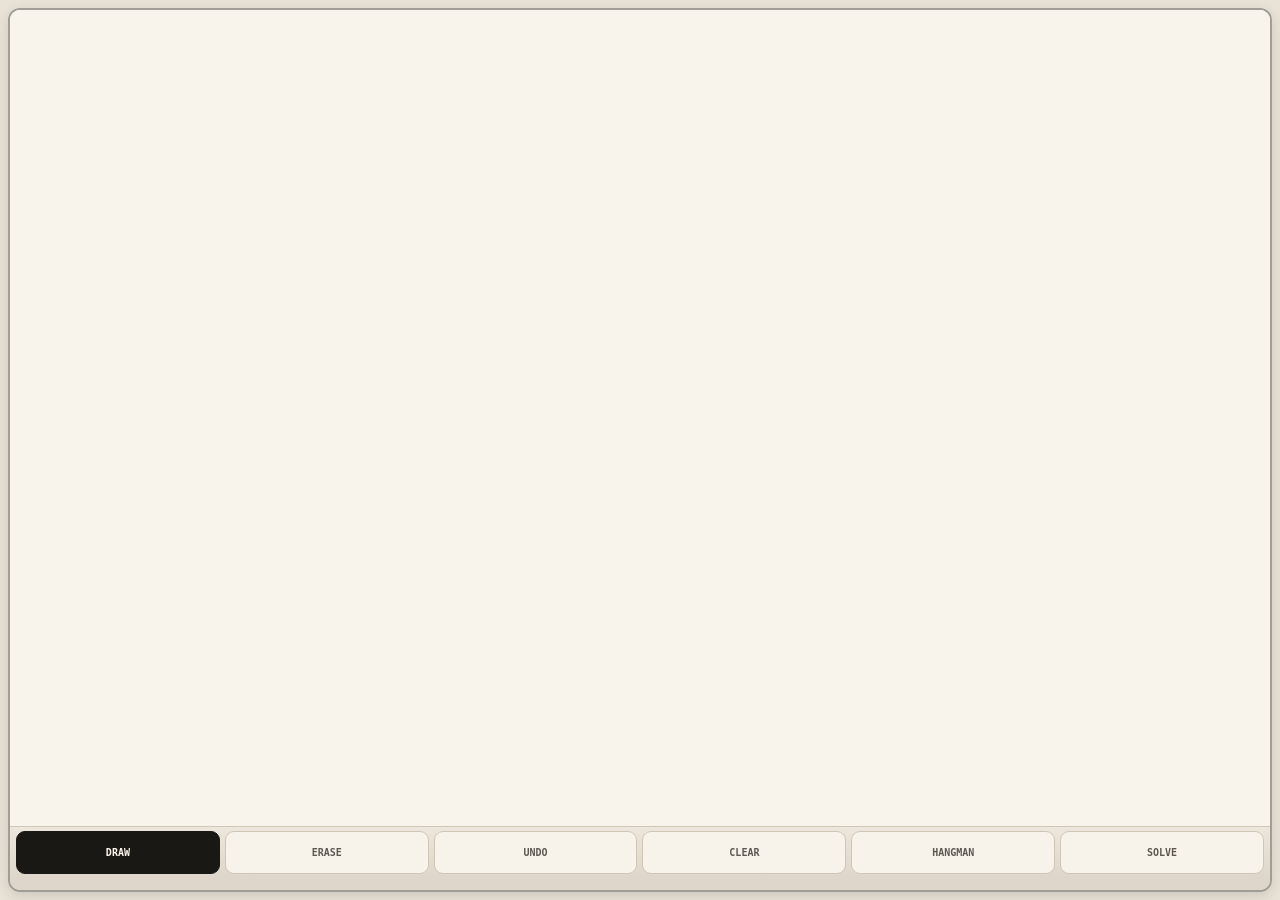
==== commit 895dc433: "Update hangman.html for Hangman 2.7" ====
--- a/hangman.html
+++ b/hangman.html
@@ -13,83 +13,69 @@
   <title>Hangman</title>
   <link rel="manifest" href="./hangman-manifest.json">
   <link rel="apple-touch-icon" sizes="192x192" href="./icon-192.png">
-  <link rel="stylesheet" href="./hangman.css?v=2.2.0">
-  <script defer src="./hangman-core.js?v=2.2.0"></script>
-  <script defer src="./hangman-performance.js?v=2.2.0"></script>
-  <script defer src="./hangman.js?v=2.2.0"></script>
-  <script defer src="./hangman-lab.js?v=2.2.0"></script>
+  <link rel="stylesheet" href="./hangman.css?v=2.7.0">
+  <link rel="stylesheet" href="./hangman-ux.css?v=2.7.0">
+  <link rel="stylesheet" href="./hangman-settings.css?v=2.7.0">
+  <script defer src="./hangman-core.js?v=2.7.0"></script>
+  <script defer src="./hangman-efficient.js?v=2.7.0"></script>
+  <script defer src="./hangman-performance.js?v=2.7.0"></script>
+  <script defer src="./hangman.js?v=2.7.0"></script>
+  <script defer src="./hangman-lab.js?v=2.7.0"></script>
+  <script defer src="./hangman-ux.js?v=2.7.0"></script>
+  <script defer src="./hangman-settings.js?v=2.7.0"></script>
+  <script defer src="./hangman-settings-controller.js?v=2.7.0"></script>
+  <script defer src="./hangman-lie.js?v=2.7.0"></script>
 </head>
 <body>
-  <main id="frame">
-    <section id="app" aria-label="Hangman drawing board">
-      <canvas id="drawCanvas" aria-label="Drawing canvas"></canvas>
-      <div id="toolbar" role="toolbar" aria-label="Drawing controls">
-        <button class="tool-btn active" id="btnDraw" type="button" aria-pressed="true">Draw</button>
-        <button class="tool-btn" id="btnErase" type="button" aria-pressed="false">Erase</button>
-        <button class="tool-btn" id="btnUndo" type="button">Undo</button>
-        <button class="tool-btn" id="btnClear" type="button">Clear</button>
-        <button class="tool-btn" id="btnHangman" type="button">Hangman</button>
-        <button class="tool-btn" id="btnSolve" type="button">Solve</button>
-        <button class="tool-btn" id="btnExplore" type="button" hidden>Lab</button>
-      </div>
-      <div id="peek" aria-live="polite"></div>
-      <div id="perfDot" aria-hidden="true">.</div>
-    </section>
-  </main>
+  <main id="frame"><section id="app" aria-label="Hangman drawing board"><canvas id="drawCanvas" aria-label="Drawing canvas"></canvas><div id="toolbar" role="toolbar" aria-label="Drawing controls"><button class="tool-btn active" id="btnDraw" type="button" aria-pressed="true">Draw</button><button class="tool-btn" id="btnErase" type="button" aria-pressed="false">Erase</button><button class="tool-btn" id="btnUndo" type="button">Undo</button><button class="tool-btn" id="btnClear" type="button">Clear</button><button class="tool-btn" id="btnHangman" type="button">Hangman</button><button class="tool-btn" id="btnSolve" type="button">Solve</button><button class="tool-btn" id="btnExplore" type="button" hidden>Lab</button></div><div id="peek" aria-live="polite"></div><button id="perfDot" type="button" aria-label="Remaining candidate words" tabindex="-1"></button></section></main>
 
   <section id="settingsPanel" class="overlay-panel" hidden aria-label="Settings">
-    <div class="panel-header settings-header">
-      <div><h1>Settings</h1><button id="versionButton" class="version-button" type="button">V2.2.0 · Jul 22, 2026</button></div>
-      <button class="panel-btn" id="closeSettings" type="button">Close</button>
+    <div class="panel-header settings-header"><div><h1>Settings</h1><button id="versionButton" class="version-button" type="button">V2.7.0 · Aug 25, 2026</button></div><div class="settings-header-actions"><span id="settingsSaveStatus" aria-live="polite">Saved</span><button class="panel-btn" id="closeSettings" type="button">Close</button></div></div>
+    <div id="settingsTabs" class="settings-tabs" role="tablist" aria-label="Settings areas">
+      <button class="settings-tab active" id="performanceSettingsTab" data-group="performance" type="button" role="tab" aria-selected="true" aria-controls="performanceSettings">Performance</button>
+      <button class="settings-tab" id="wordListSettingsTab" data-group="words" type="button" role="tab" aria-selected="false" aria-controls="wordListSettings">Word Lists</button>
     </div>
-    <div class="panel-scroll">
-      <section class="section"><h2>Active Word List</h2><select id="listSelect" aria-label="Word list"></select><button class="settings-action secondary" id="useList" type="button">Use Selected</button><div id="firstLetter"></div></section>
-      <section class="section">
-        <h2>Performance Inputs</h2><p class="section-copy">Optional information can narrow the list before the letter questions begin.</p>
-        <label class="field-label">Length information<select id="lengthMode"><option value="none">None</option><option value="exact">Classic exact length — draw blanks</option><option value="bucket">Short / medium / long bucket</option></select></label>
-        <div id="bucketFields" class="custom-grid" hidden><label>Short maximum<input id="shortMax" type="number" min="2" max="20" inputmode="numeric" value="5"></label><label>Medium maximum<input id="mediumMax" type="number" min="3" max="30" inputmode="numeric" value="7"></label></div>
-        <label class="setting-toggle compact-toggle"><input type="checkbox" id="vowelModeToggle"><span><strong>Use 1 / 2 / 3+ distinct-vowel input</strong><small>Counts different vowels present, not repeated vowel letters.</small></span></label>
-        <div id="inputModeDescription" class="info-box"></div><button class="settings-action" id="saveInputMode" type="button">Save Performance Inputs</button>
-      </section>
-      <section class="section">
-        <h2>Word Eligibility</h2><p class="section-copy">Rules omit words from performances without deleting them. Individual words can also be omitted below.</p>
-        <div class="custom-grid"><label>Minimum letters<input id="minLetters" type="number" min="1" max="30" inputmode="numeric" value="4"></label><label>Maximum letters<input id="maxLetters" type="number" min="0" max="40" inputmode="numeric" placeholder="No maximum"></label></div>
-        <label class="check-row"><input id="omitPlurals" type="checkbox"> Omit likely plurals</label><label class="check-row"><input id="omitBrands" type="checkbox"> Omit likely brands</label><label class="check-row"><input id="omitLarge" type="checkbox"> Omit likely non-handheld objects</label><label class="check-row"><input id="omitAmbiguous" type="checkbox"> Omit indistinguishable letter-set collisions</label>
-        <button class="settings-action" id="applyEligibility" type="button">Apply Eligibility Rules</button><div id="eligibilitySummary" class="info-box"></div>
-      </section>
-      <section class="section"><h2>Performance Framing</h2><p class="section-copy">This wording defines what belongs in the list and appears in Help.</p><textarea id="framingInput" class="framing-input" rows="4" aria-label="Performance framing"></textarea><button class="settings-action secondary" id="saveFraming" type="button">Save Framing</button></section>
-      <section class="section">
-        <h2>Tree Style</h2><select id="optimizerSelect" aria-label="Tree optimization mode"><option value="fastest">Fastest Average</option><option value="balanced">Balanced Worst Case</option><option value="moreNos">More NOs</option><option value="longNoRuns">Theatrical NOs</option><option value="custom">Custom</option></select><div id="optimizerDescription" class="info-box"></div>
-        <div id="customOptimizerFields" class="custom-grid" hidden><label>Target total NOs<input id="customTargetNos" type="number" min="0" max="12" inputmode="numeric" value="5"></label><label>Maximum questions<input id="customMaxQuestions" type="number" min="2" max="20" inputmode="numeric" value="9"></label></div>
-        <button class="settings-action" id="applyOptimizer" type="button">Apply Tree Style</button><div id="treeSummary"></div>
-      </section>
-      <section class="section"><h2>List Lab</h2><p class="section-copy">Inspect performance paths, NO streaks, ambiguous words, and framing issues.</p><label class="setting-toggle"><input type="checkbox" id="exploreModeToggle"><span><strong>Show Lab in the bottom menu</strong><small>Keep it hidden while performing.</small></span></label><button class="settings-action" id="openExploreSettings" type="button">Open List Lab</button></section>
-      <section class="section"><h2>Create New List</h2><input id="newListName" autocomplete="off" autocapitalize="characters" placeholder="LIST NAME"><textarea id="newListWords" autocapitalize="characters" placeholder="PASTE WORDS — ONE PER LINE"></textarea><button class="settings-action secondary" id="createListBtn" type="button">Create List</button></section>
-      <section class="section"><h2>Add Word To Current List</h2><input id="addWordInput" autocomplete="off" autocapitalize="characters" placeholder="TYPE WORD AND PRESS ENTER"></section>
-      <section class="section"><h2>Words</h2><p class="section-copy">Omit is reversible. Delete permanently removes the word from this saved list.</p><div id="wordView"></div></section>
+    <div class="panel-scroll settings-scroll">
+      <div id="performanceSettings" class="settings-group active" data-group="performance" role="tabpanel" aria-labelledby="performanceSettingsTab">
+        <section class="ready-card" aria-labelledby="readyTitle">
+          <div class="ready-kicker" id="readyTitle">Ready to perform</div>
+          <div id="firstLetter" class="ready-question" aria-live="polite"></div>
+          <div class="ready-grid"><div><span>List</span><strong id="readyList">—</strong></div><div><span>Words</span><strong id="readyCount">—</strong></div><div><span>Strategy</span><strong id="readyStrategy">—</strong></div><div><span>NO limit</span><strong id="readySafety">—</strong></div><div><span>Secret input</span><strong id="readyAssist">—</strong></div><div><span>Optional lie</span><strong id="readyLie">—</strong></div></div>
+          <details id="firstQuestionDetails" class="first-question-details"><summary>View starting questions</summary><div id="firstQuestionMatrix" class="first-question-matrix"></div></details>
+        </section>
+
+        <section class="section"><h2>Active Word List</h2><select id="listSelect" aria-label="Active word list"></select><button class="settings-action ux-hidden-action" id="useList" type="button">Use Selected</button></section>
+
+        <section class="section"><h2>Progressive Anagram</h2><p class="section-copy">The single live-performance engine. There are no tree presets to compare.</p><select id="optimizerSelect" aria-label="Question strategy" hidden><option value="progressive">Progressive</option></select><div id="optimizerDescription" class="info-box"></div><div id="customOptimizerFields" hidden><input id="customTargetNos" type="hidden" value="5"><input id="customMaxQuestions" type="hidden" value="9"></div><button class="settings-action ux-hidden-action" id="applyOptimizer" type="button">Apply Strategy</button><div id="treeSummary"></div></section>
+
+        <section class="section"><h2>Secret Inputs</h2><p class="section-copy">Optionally narrow the list before the first letter question.</p><label class="field-label">Length information<select id="lengthMode"><option value="none">None</option><option value="exact">Exact length — draw blanks</option><option value="bucket">Rough length — short / medium / long</option></select></label><div id="bucketFields" class="custom-grid" hidden><label>Short maximum<input id="shortMax" type="number" min="2" max="20" inputmode="numeric" value="5"></label><label>Medium maximum<input id="mediumMax" type="number" min="3" max="30" inputmode="numeric" value="7"></label></div><label class="setting-toggle compact-toggle"><input type="checkbox" id="vowelModeToggle"><span><strong>Also use distinct-vowel count</strong><small>Secretly select 1, 2, or 3+ different vowels.</small></span></label><div class="secret-input-guide"><div class="guide-label">Current setup</div><div id="inputModeDescription" class="info-box"></div></div><button class="settings-action ux-hidden-action" id="saveInputMode" type="button">Save Secret Inputs</button></section>
+
+        <section class="section late-lie-section"><h2>Optional Lie</h2><p class="section-copy">The normal optimized tree never changes unless you deliberately arm a guaranteed recovery path.</p><label class="setting-toggle"><input type="checkbox" id="lateLieModeToggle"><span><strong>Show safe lie opportunities</strong><small>The tiny remaining-word count gains a ° only when a safe recovery tree exists.</small></span></label><div id="lateLieCoverage" class="late-lie-coverage">Opportunities have not been checked for this list.</div><button id="lateLieCoverageButton" class="settings-action secondary" type="button">Check Opportunities</button><details class="settings-details"><summary>How the indicator works</summary><div class="late-lie-legend"><span class="late-lie-marker">7°</span><span>A plain number is the remaining word count. When ° appears, tap that number to arm the option; • confirms it is armed. If ° never appears, stay on the original tree.</span></div><div id="lateLieDescription" class="info-box"></div></details></section>
+      </div>
+
+      <div id="wordListSettings" class="settings-group" data-group="words" role="tabpanel" aria-labelledby="wordListSettingsTab" hidden>
+        <section class="list-status-card"><div><span>Current list</span><strong id="listStatusName">—</strong></div><div><span>Active words</span><strong id="listStatusCount">—</strong></div><div><span>First question</span><strong id="listStatusFirst">—</strong></div></section>
+
+        <section class="section"><h2>Select and Manage</h2><select id="listSelectManage" aria-label="Word list to manage"></select><div class="list-action-grid"><button class="settings-action secondary" id="duplicateListBtn" type="button">Duplicate</button><button class="settings-action secondary" id="renameListBtn" type="button">Rename</button><button class="settings-action secondary danger" id="deleteListBtn" type="button">Delete List</button></div></section>
+
+        <section class="section"><h2>Create New List</h2><input id="newListName" autocomplete="off" autocapitalize="characters" placeholder="LIST NAME"><textarea id="newListWords" autocapitalize="characters" placeholder="PASTE WORDS — ONE PER LINE"></textarea><button class="settings-action secondary" id="createListBtn" type="button">Create and Use List</button></section>
+
+        <section class="section"><h2>Words</h2><p class="section-copy">Use Included to temporarily remove a word from performances. Enter Edit mode only for permanent deletion.</p><input id="addWordInput" autocomplete="off" autocapitalize="characters" placeholder="ADD A WORD AND PRESS ENTER"><div class="word-toolbar"><input id="wordSearch" type="search" placeholder="Search words" aria-label="Search words"><select id="wordStatusFilter" aria-label="Filter words"><option value="all">All words</option><option value="active">Active</option><option value="omitted">Omitted</option></select><button id="toggleDeleteMode" class="word-edit-button" type="button" aria-pressed="false">Edit</button></div><div id="wordView"></div></section>
+
+        <section class="section"><h2>Automatic Exclusions</h2><p class="section-copy">These rules omit words without deleting them.</p><div class="custom-grid"><label>Minimum letters<input id="minLetters" type="number" min="1" max="30" inputmode="numeric" value="4"></label><label>Maximum letters<input id="maxLetters" type="number" min="0" max="40" inputmode="numeric" placeholder="No maximum"></label></div><label class="check-row"><input id="omitPlurals" type="checkbox"> Omit likely plurals</label><label class="check-row"><input id="omitBrands" type="checkbox"> Omit likely brands</label><label class="check-row"><input id="omitLarge" type="checkbox"> Omit likely non-handheld objects</label><label class="check-row"><input id="omitAmbiguous" type="checkbox"> Omit indistinguishable letter-set collisions</label><button class="settings-action ux-hidden-action" id="applyEligibility" type="button">Apply Exclusions</button><div id="eligibilitySummary" class="info-box"></div></section>
+
+        <section class="section"><h2>Spectator Instructions</h2><p class="section-copy">These instructions belong to this list and appear in Help.</p><textarea id="framingInput" class="framing-input" rows="4" aria-label="Spectator instructions"></textarea><button class="settings-action ux-hidden-action" id="saveFraming" type="button">Save Instructions</button></section>
+
+        <section class="section analysis-entry"><h2>List Lab</h2><p class="section-copy">Optional analysis and practice for the current list. It contains no live performance settings.</p><input id="exploreModeToggle" type="checkbox" hidden><button class="settings-action secondary" id="openExploreSettings" type="button">Analyze Current List</button></section>
+      </div>
     </div>
   </section>
 
-  <section id="explorePanel" class="overlay-panel" hidden aria-label="List Lab">
-    <div class="panel-header explore-header"><button class="panel-btn" id="exploreBack" type="button">Done</button><div id="exploreTitle">List Lab</div><button class="panel-btn" id="exploreClose" type="button">Close</button></div>
-    <div class="lab-tabs" role="tablist" aria-label="List Lab views"><button id="labTab" class="lab-tab active" type="button" role="tab" aria-selected="true">Analyze</button><button id="practiceTab" class="lab-tab" type="button" role="tab" aria-selected="false">Practice</button></div>
-    <div id="labView" class="explore-content lab-view">
-      <div id="labFraming" class="lab-framing"></div><div id="labStats" class="stat-grid"></div>
-      <div class="lab-toolbar"><input id="labSearch" type="search" placeholder="Search active words" aria-label="Search words"><select id="labSort" aria-label="Sort words"><option value="longestNo">Longest NO streak</option><option value="totalNo">Total NOs</option><option value="questions">Most questions</option><option value="openingNo">Opening NO streak</option><option value="alphabetical">Alphabetical</option></select></div>
-      <div class="filter-grid"><label>Minimum longest NO streak<input id="filterMinNoRun" type="number" min="0" inputmode="numeric" placeholder="Any"></label><label>Maximum questions<input id="filterMaxQuestions" type="number" min="0" inputmode="numeric" placeholder="Any"></label><label class="check-filter"><input id="filterAmbiguous" type="checkbox"> Ambiguous only</label><label class="check-filter"><input id="filterFraming" type="checkbox"> Framing issues only</label></div>
-      <div id="labResultCount" class="result-count"></div><div id="labWordList" class="lab-word-list"></div>
-    </div>
-    <div id="practiceView" class="explore-content practice-view" hidden>
-      <div id="exploreStatus"></div><div id="exploreHint">Choose the answer for the spectator's word.</div><div id="explorePath" aria-label="Answer path"></div><div id="exploreQuestion"></div>
-      <div id="exploreLeafCard"><div class="leaf-label" id="exploreLeafLabel">MATCH</div><div class="leaf-word" id="exploreLeafWord"></div><div id="exploreLeafDetail"></div><button class="panel-btn" id="exploreRestart" type="button">Start Over</button></div>
-      <div id="exploreBranches"><button type="button" class="explore-card yes-card" id="exploreYesCard"><span class="card-label">YES</span><span class="card-rule" id="exploreYesRule"></span><span class="card-next" id="exploreYesNext"></span><span class="card-count" id="exploreYesCount"></span><span class="card-leaf" id="exploreYesLeaf"></span></button><button type="button" class="explore-card no-card" id="exploreNoCard"><span class="card-label">NO</span><span class="card-rule" id="exploreNoRule"></span><span class="card-next" id="exploreNoNext"></span><span class="card-count" id="exploreNoCount"></span><span class="card-leaf" id="exploreNoLeaf"></span></button></div>
-      <div id="exploreWordList"><div class="explore-words-header" id="exploreWordsHeader"></div><div class="explore-words-grid" id="exploreWordsGrid"></div></div>
-    </div>
-  </section>
+  <section id="explorePanel" class="overlay-panel" hidden aria-label="List Lab"><div class="panel-header explore-header"><button class="panel-btn" id="exploreBack" type="button">Done</button><div id="exploreTitle">List Lab</div><button class="panel-btn" id="exploreClose" type="button">Close</button></div><div class="lab-tabs" role="tablist" aria-label="List Lab views"><button id="labTab" class="lab-tab active" type="button" role="tab" aria-selected="true">Analyze</button><button id="practiceTab" class="lab-tab" type="button" role="tab" aria-selected="false">Practice</button></div><div id="labView" class="explore-content lab-view"><div id="labFraming" class="lab-framing"></div><div id="labStats" class="stat-grid"></div><div class="lab-toolbar"><input id="labSearch" type="search" placeholder="Search active words" aria-label="Search words"><select id="labSort" aria-label="Sort words"><option value="longestNo">Longest NO streak</option><option value="totalNo">Total NOs</option><option value="questions">Most questions</option><option value="openingNo">Opening NO streak</option><option value="alphabetical">Alphabetical</option></select></div><div class="filter-grid"><label>Minimum longest NO streak<input id="filterMinNoRun" type="number" min="0" inputmode="numeric" placeholder="Any"></label><label>Maximum questions<input id="filterMaxQuestions" type="number" min="0" inputmode="numeric" placeholder="Any"></label><label class="check-filter"><input id="filterAmbiguous" type="checkbox"> Ambiguous only</label><label class="check-filter"><input id="filterFraming" type="checkbox"> Framing issues only</label></div><div id="labResultCount" class="result-count"></div><div id="labWordList" class="lab-word-list"></div></div><div id="practiceView" class="explore-content practice-view" hidden><div id="exploreStatus"></div><div id="exploreHint">Choose the answer for the spectator's word.</div><div id="explorePath" aria-label="Answer path"></div><div id="exploreQuestion"></div><div id="exploreLeafCard"><div class="leaf-label" id="exploreLeafLabel">MATCH</div><div class="leaf-word" id="exploreLeafWord"></div><div id="exploreLeafDetail"></div><button class="panel-btn" id="exploreRestart" type="button">Start Over</button></div><div id="exploreBranches"><button type="button" class="explore-card yes-card" id="exploreYesCard"><span class="card-label">YES</span><span class="card-rule" id="exploreYesRule"></span><span class="card-next" id="exploreYesNext"></span><span class="card-count" id="exploreYesCount"></span><span class="card-leaf" id="exploreYesLeaf"></span></button><button type="button" class="explore-card no-card" id="exploreNoCard"><span class="card-label">NO</span><span class="card-rule" id="exploreNoRule"></span><span class="card-next" id="exploreNoNext"></span><span class="card-count" id="exploreNoCount"></span><span class="card-leaf" id="exploreNoLeaf"></span></button></div><div id="exploreWordList"><div class="explore-words-header" id="exploreWordsHeader"></div><div class="explore-words-grid" id="exploreWordsGrid"></div></div></div></section>
 
   <section id="wordDetailPanel" class="overlay-panel detail-panel" hidden aria-label="Word path details"><div class="panel-header"><div><h1 id="detailWord">WORD</h1><div id="detailSummary" class="version"></div></div><button class="panel-btn" id="closeWordDetail" type="button">Done</button></div><div class="panel-scroll"><div id="detailMetrics" class="stat-grid"></div><section class="section"><h2>Answer Pattern</h2><div id="detailPattern" class="answer-pattern"></div></section><section class="section"><h2>Question Path</h2><div id="detailPath" class="detail-path"></div></section><section class="section"><h2>List Fit</h2><div id="detailFlags"></div></section></div></section>
-  <section id="versionPanel" class="overlay-panel version-panel" hidden aria-label="Version history"><div class="panel-header"><div><h1>Version History</h1><div class="version">Current: V2.2.0</div></div><button class="panel-btn" id="closeVersion" type="button">Done</button></div><div class="panel-scroll changelog"><article><h2>V2.2.0 · Jul 22, 2026</h2><p>Added Classic Length Mode, short/medium/long length buckets, optional 1/2/3+ distinct-vowel input, reversible omission rules, separate Delete and Omit controls, and definitions for every tree style. The reveal strip now keeps a constant background so only the hidden text changes.</p></article><article><h2>V2.1.1 · Jul 22, 2026</h2><p>Removed the first-letter toast and moved the final-word reveal beneath the controls.</p></article><article><h2>V2.1.0 · Jul 22, 2026</h2><p>Added List Lab analytics, theatrical NO optimization, framing checks, answer grouping, safe hidden gestures, and accurate group-based Undo.</p></article><article><h2>V2.0.0 · Jul 22, 2026</h2><p>Rebuilt the app as a full-screen PWA with safe-area handling, orientation-safe canvas resizing, and offline caching.</p></article></div></section>
-  <section id="helpOverlay" class="overlay-panel help-panel" hidden aria-label="Help"><div class="help-content"><h1>Quick Start</h1><p id="helpFraming"></p><p id="helpInputMode"></p><p>For <strong>NO</strong>, begin drawing the next hangman part in the upper area. For <strong>YES</strong>, begin writing the letter in the lower area.</p><p>All strokes started in the same area within a short pause count as one answer group. The tree advances once per group.</p><p>While your finger is touching the canvas, the next letter appears in the Solve button. The final word appears faintly in the constant strip beneath the buttons.</p><p><strong>Undo</strong> removes the complete previous answer group. <strong>Solve</strong> removes the lower YES writing and exits performance mode. <strong>Clear</strong> empties the board.</p><h2>Covert Inputs</h2><p>Length bucket: before starting, hold Hangman, slide into the left, middle, or right third of the screen, and release for Short, Medium, or Long.</p><p>Distinct vowels: before starting, hold Solve, slide left, middle, or right, and release for 1, 2, or 3+ different vowels from A, E, I, O, U.</p><h2>Hidden Controls</h2><p>Double-tap the top-left corner for Help. Double-tap the top-right corner for Settings. Those taps never draw or advance the tree.</p></div><button class="panel-btn help-close" id="closeHelp" type="button">Done</button></section>
+  <section id="versionPanel" class="overlay-panel version-panel" hidden aria-label="Version history"><div class="panel-header"><div><h1>Version History</h1><div class="version">Current: V2.7.0</div></div><button class="panel-btn" id="closeVersion" type="button">Done</button></div><div class="panel-scroll changelog"><article data-version="2.7.0"><h2>V2.7.0 · Aug 25, 2026</h2><p>Replaced tree presets with one NO-minimizing progressive lookahead engine, added a subtle remaining-word indicator and manual safe-lie opportunities, clarified secret inputs, and simplified word actions.</p></article><article data-version="2.6.0"><h2>V2.6.0 · Aug 17, 2026</h2><p>Made performance and word lists the two primary settings areas, added an always-visible first-question preview, simplified question strategies, and moved List Lab out of the performance path.</p></article><article data-version="2.5.0"><h2>V2.5.0 · Aug 4, 2026</h2><p>Added optional one-lie recovery with guaranteed cue coverage.</p></article><article data-version="2.4.0"><h2>V2.4.0 · Jul 25, 2026</h2><p>Added focused settings and the optional Experimental Lookahead optimizer.</p></article><article data-version="2.3.0"><h2>V2.3.0 · Jul 25, 2026</h2><p>Added automatic settings, decision-support analytics, and reveal improvements.</p></article><article><h2>V2.2.0 · Jul 22, 2026</h2><p>Added length and vowel inputs, reversible omission rules, and tree-style definitions.</p></article><article><h2>V2.1.0 · Jul 22, 2026</h2><p>Added List Lab analytics, theatrical optimization, hidden gestures, and grouped Undo.</p></article><article><h2>V2.0.0 · Jul 22, 2026</h2><p>Rebuilt the app as a full-screen offline PWA.</p></article></div></section>
+  <section id="helpOverlay" class="overlay-panel help-panel" hidden aria-label="Help"><div class="help-content"><h1>Quick Start</h1><p id="helpFraming"></p><p id="helpInputMode"></p><p>For <strong>NO</strong>, begin drawing the next hangman part in the upper area. For <strong>YES</strong>, begin writing the letter in the lower area.</p><p>All strokes started in the same area within a short pause count as one answer group. The tree advances once per group.</p><p>While your finger is touching the canvas, the next letter appears in the Solve button. The final word appears faintly beneath the buttons.</p><p><strong>Undo</strong> removes the complete previous answer group. <strong>Solve</strong> removes the lower YES writing and exits performance mode. <strong>Clear</strong> empties the board.</p><h2>Covert Inputs</h2><p>Length bucket: before starting, hold Hangman, slide into the left, middle, or right third of the screen, and release for Short, Medium, or Long.</p><p>Distinct vowels: before starting, hold Solve, slide left, middle, or right, and release for 1, 2, or 3+ different vowels from A, E, I, O, U.</p><h2>Hidden Controls</h2><p>The tiny lower-left number is the exact count of remaining candidate words. With Optional Lie enabled, ° means you may tap the number to arm one guaranteed lie; • means it is armed.</p><p>Double-tap the top-left corner for Help. Double-tap the top-right corner for Settings. Those taps never draw or advance the tree.</p></div><button class="panel-btn help-close" id="closeHelp" type="button">Done</button></section>
   <noscript>This app requires JavaScript.</noscript>
 </body>
 </html>
--- a/hangman-ux.css
+++ b/hangman-ux.css
@@ -0,0 +1,12 @@
+/* V2.3.0 usability pass */
+#peek{font-size:9px;color:transparent}
+#peek.show{color:rgba(26,24,20,.32)}
+.ux-hidden-action{display:none!important}
+.autosave-note{margin:0 0 16px;padding:8px 10px;border:1px solid var(--faint);border-radius:8px;background:#eee8df;color:#69635b;font-family:ui-monospace,SFMono-Regular,Menlo,monospace;font-size:9px;line-height:1.45}
+.lab-action-center{margin:10px 0;padding:10px;border:1px solid #c9bdab;border-radius:10px;background:#f0e9de}
+.action-center-header{display:flex;flex-direction:column;gap:3px;margin-bottom:8px;font-family:ui-monospace,SFMono-Regular,Menlo,monospace}.action-center-header strong{font-size:11px}.action-center-header span{color:#756f66;font-size:8px;line-height:1.4}
+.impact-card{display:grid;grid-template-columns:minmax(0,1fr) auto;gap:8px;align-items:center;padding:9px 0;border-top:1px solid #d9cfbf}.impact-card:first-of-type{border-top:0}.impact-main{display:flex;min-width:0;flex-direction:column;gap:2px;font-family:ui-monospace,SFMono-Regular,Menlo,monospace}.impact-main strong{font-size:10px}.impact-main span{color:#5f5a53;font-size:8px}.impact-main small{color:#81796f;font-size:8px;line-height:1.4}.action-clear{padding:8px;border-radius:7px;background:#fff;color:#5c695d;font-family:ui-monospace,SFMono-Regular,Menlo,monospace;font-size:9px;line-height:1.45}
+.perception-badge{display:inline-block;padding:2px 5px;border-radius:5px;background:#e8e0f3;color:#604c78;font-family:ui-monospace,SFMono-Regular,Menlo,monospace;font-size:7px;font-weight:700}
+.lab-metrics{grid-template-columns:repeat(5,auto)}
+.decision-box{display:flex;flex-direction:column;gap:6px;padding:10px;border:1px solid var(--faint);border-radius:9px;background:#fff;font-family:ui-monospace,SFMono-Regular,Menlo,monospace;font-size:9px;line-height:1.45}.decision-box span{color:#5f5a53}.decision-box small{color:#827b72}
+@media(max-width:420px){.lab-metrics{grid-template-columns:repeat(3,auto)}.impact-card{grid-template-columns:1fr}.impact-card .word-action{justify-self:start}}
--- a/hangman-settings.css
+++ b/hangman-settings.css
@@ -0,0 +1,40 @@
+#settingsPanel{padding-bottom:0}
+.settings-header-actions{display:flex;align-items:center;gap:10px}
+#settingsSaveStatus{color:#777;font-family:ui-monospace,SFMono-Regular,Menlo,monospace;font-size:9px}
+.settings-tabs{display:grid;grid-template-columns:1fr 1fr;gap:6px;flex:0 0 auto;padding:10px 0 8px;border-bottom:1px solid var(--faint)}
+.settings-tab{min-height:44px;border:1px solid var(--faint);border-radius:9px;background:#fff;color:#6c665e;font-family:ui-monospace,SFMono-Regular,Menlo,monospace;font-size:10px;font-weight:700}
+.settings-tab.active{border-color:var(--ink);background:var(--ink);color:#fff}
+.settings-scroll{padding-top:12px}
+.settings-group{display:none}.settings-group.active{display:block}
+#settingsPanel .settings-group>.section{margin:0 0 12px;padding:13px;border:1px solid rgba(207,198,182,.9);border-radius:11px;background:rgba(255,255,255,.58)}
+#settingsPanel .settings-group>.section>h2{font-size:12px}
+.ux-hidden-action{display:none!important}
+
+.ready-card{margin-bottom:12px;padding:14px;border:2px solid var(--ink);border-radius:13px;background:#fff}
+.ready-kicker{color:#777;font-family:ui-monospace,SFMono-Regular,Menlo,monospace;font-size:9px;font-weight:700;letter-spacing:.08em;text-transform:uppercase}
+.ready-question{margin:7px 0 12px;font-family:ui-monospace,SFMono-Regular,Menlo,monospace;font-size:clamp(18px,5vw,24px);font-weight:800;line-height:1.25}
+.ready-question.warning{color:var(--no)}
+.ready-grid{display:grid;grid-template-columns:repeat(2,minmax(0,1fr));gap:7px}
+.ready-grid>div,.list-status-card>div{min-width:0;padding:8px;border:1px solid var(--faint);border-radius:8px;background:var(--paper)}
+.ready-grid span,.ready-grid strong,.list-status-card span,.list-status-card strong{display:block;overflow:hidden;text-overflow:ellipsis;white-space:nowrap;font-family:ui-monospace,SFMono-Regular,Menlo,monospace}
+.ready-grid span,.list-status-card span{color:#888;font-size:7px;text-transform:uppercase}.ready-grid strong,.list-status-card strong{margin-top:3px;font-size:10px}
+.first-question-details,.settings-details{margin-top:10px;font-family:ui-monospace,SFMono-Regular,Menlo,monospace}
+.first-question-details summary,.settings-details summary{min-height:40px;display:flex;align-items:center;color:#625d55;font-size:9px;font-weight:700;cursor:pointer}
+.first-question-matrix{display:grid;grid-template-columns:repeat(2,minmax(0,1fr));gap:6px;padding-top:2px}
+.first-question-row{min-width:0;padding:8px;border:1px solid var(--faint);border-radius:8px;background:var(--paper)}
+.first-question-row span,.first-question-row strong,.first-question-row small{display:block;font-family:ui-monospace,SFMono-Regular,Menlo,monospace}.first-question-row span{color:#777;font-size:7px}.first-question-row strong{margin-top:3px;font-size:10px}.first-question-row small{margin-top:3px;color:#999;font-size:7px}.first-question-row.warning strong{color:var(--no)}
+
+.list-status-card{display:grid;grid-template-columns:repeat(3,minmax(0,1fr));gap:7px;margin-bottom:12px}
+.list-action-grid{display:grid;grid-template-columns:1fr 1fr 1fr;gap:6px}.list-action-grid .settings-action{padding:6px;font-size:9px}
+.settings-action.danger{color:var(--no)}.settings-action:disabled{opacity:.38;cursor:not-allowed}
+.word-toolbar{display:grid;grid-template-columns:minmax(0,1fr) minmax(110px,.45fr);gap:7px;margin:8px 0}
+#wordView{max-height:none;overflow:visible}
+.word-row{grid-template-columns:minmax(0,1fr) auto auto}
+.word-menu{position:relative}.word-menu summary{display:flex;align-items:center;justify-content:center;min-height:32px;padding:4px 7px;border:1px solid var(--faint);border-radius:7px;background:#f8f3ea;font-family:ui-monospace,SFMono-Regular,Menlo,monospace;font-size:8px;font-weight:700;list-style:none}.word-menu summary::-webkit-details-marker{display:none}
+.word-menu[open] .delete{display:block;margin-top:5px;width:100%}
+.analysis-entry{margin-top:22px!important;border-style:dashed!important}
+.late-lie-coverage{margin-top:9px;padding:9px 10px;border:1px solid var(--faint);border-radius:8px;background:#fff;color:#5f5a53;font-family:ui-monospace,SFMono-Regular,Menlo,monospace;font-size:10px;line-height:1.5}
+.late-lie-legend{display:flex;align-items:flex-start;gap:8px;margin:4px 0 8px;color:#6f6a61;font-family:ui-monospace,SFMono-Regular,Menlo,monospace;font-size:9px;line-height:1.45}.late-lie-legend-dot{flex:0 0 auto;width:7px;height:7px;margin-top:3px;border-radius:50%;background:#2e6f3e;box-shadow:0 0 0 2px rgba(46,111,62,.18)}
+
+@media(max-width:380px){.ready-grid,.first-question-matrix{grid-template-columns:1fr}.list-status-card{grid-template-columns:1fr}.list-action-grid{grid-template-columns:1fr 1fr}.list-action-grid .danger{grid-column:1/-1}.word-toolbar{grid-template-columns:1fr}.word-row{grid-template-columns:minmax(0,1fr) auto}.word-menu{grid-column:2}}
+
